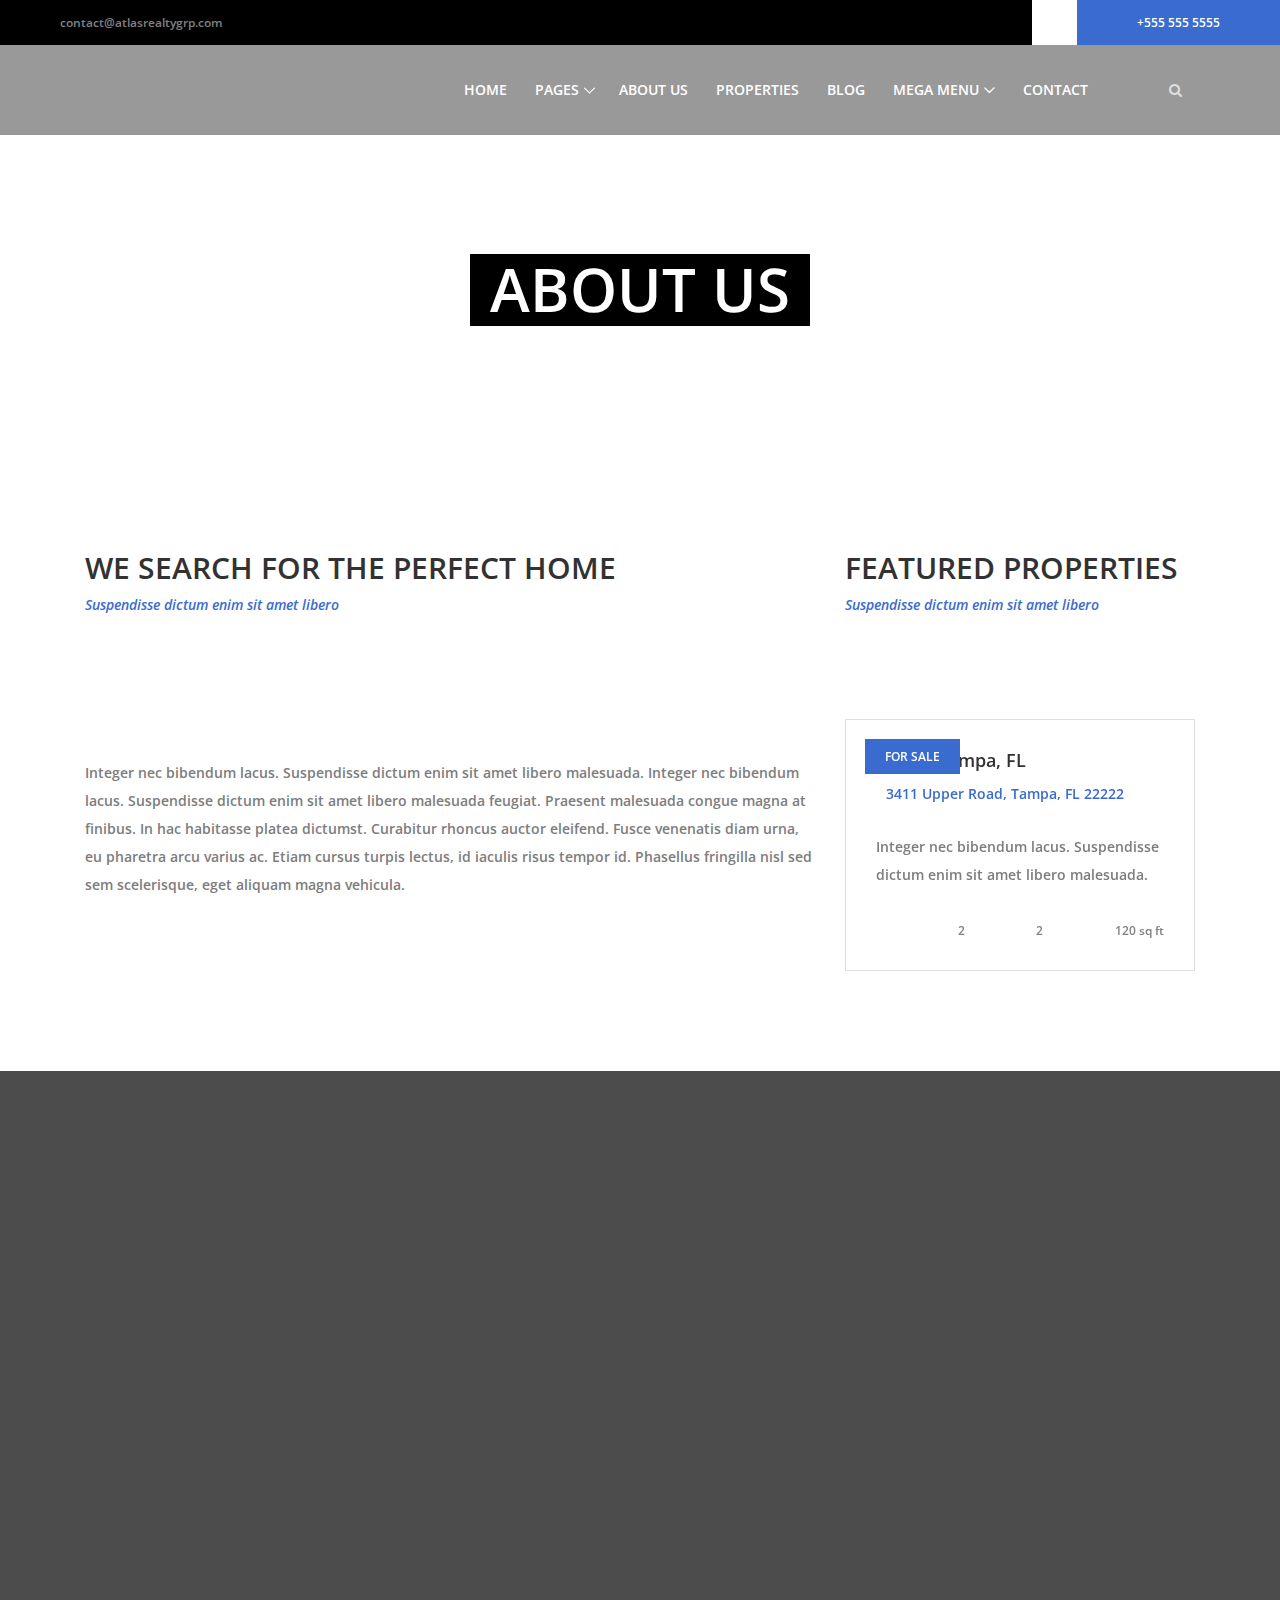
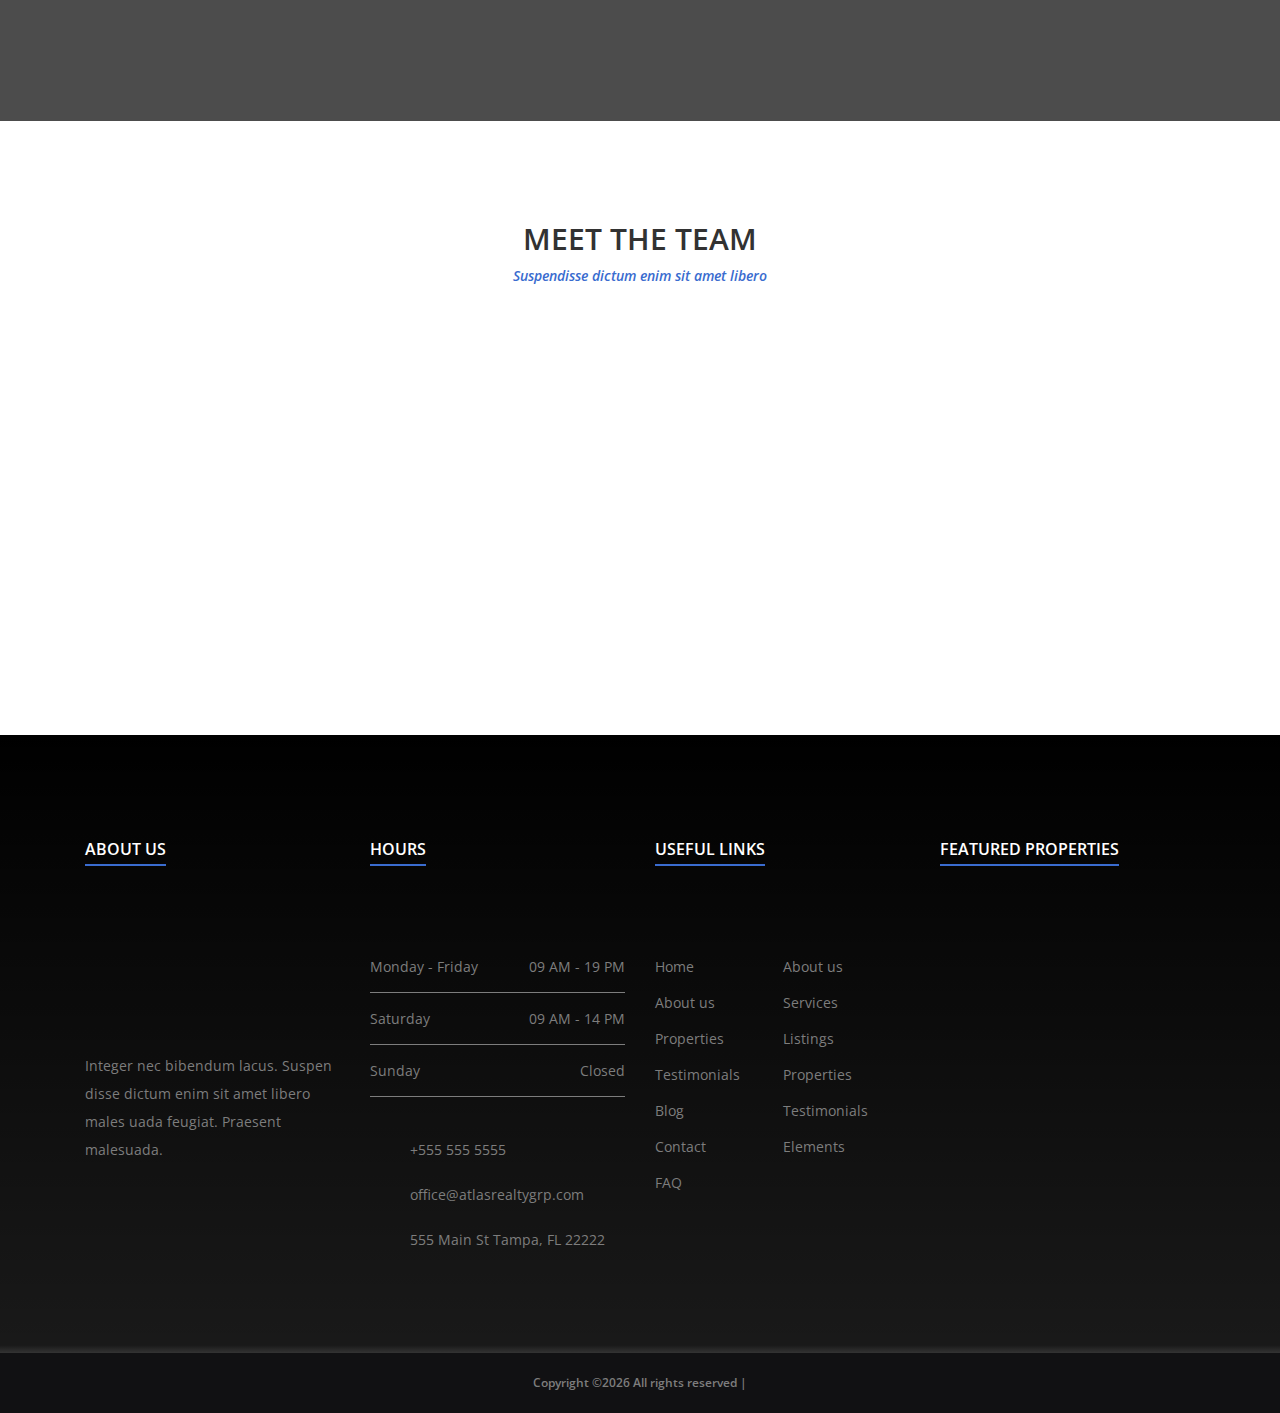
==== about-us.html @ 1c25b748 "Add files via upload" ====
<!DOCTYPE html>
<html lang="en">

<head>
    <meta charset="UTF-8">
    <meta name="description" content="">
    <meta http-equiv="X-UA-Compatible" content="IE=edge">
    <meta name="viewport" content="width=device-width, initial-scale=1, shrink-to-fit=no">
    <!-- The above 4 meta tags *must* come first in the head; any other head content must come *after* these tags -->

    <!-- Title  -->
    <title>South - Real Estate Agency Template | About Us</title>

    <!-- Favicon  -->
    <link rel="icon" href="img/core-img/favicon.ico">

    <!-- Style CSS -->
    <link rel="stylesheet" href="style.css">

</head>

<body>
    <!-- Preloader -->
    <div id="preloader">
        <div class="south-load"></div>
    </div>

    <!-- ##### Header Area Start ##### -->
    <header class="header-area">

        <!-- Top Header Area -->
        <div class="top-header-area">
            <div class="h-100 d-md-flex justify-content-between align-items-center">
                <div class="email-address">
                    <a href="mailto:contact@atlasrealtygrp.com">contact@atlasrealtygrp.com</a>
                </div>
                <div class="phone-number d-flex">
                    <div class="icon">
                        <img src="img/icons/phone-call.png" alt="">
                    </div>
                    <div class="number">
                        <a href="tel:+555 555 5555">+555 555 5555</a>
                    </div>
                </div>
            </div>
        </div>

        <!-- Main Header Area -->
        <div class="main-header-area" id="stickyHeader">
            <div class="classy-nav-container breakpoint-off">
                <!-- Classy Menu -->
                <nav class="classy-navbar justify-content-between" id="southNav">

                    <!-- Logo -->
                    <a class="nav-brand" href="index.html"><img src="img/core-img/logo.png" alt=""></a>

                    <!-- Navbar Toggler -->
                    <div class="classy-navbar-toggler">
                        <span class="navbarToggler"><span></span><span></span><span></span></span>
                    </div>

                    <!-- Menu -->
                    <div class="classy-menu">

                        <!-- close btn -->
                        <div class="classycloseIcon">
                            <div class="cross-wrap"><span class="top"></span><span class="bottom"></span></div>
                        </div>

                        <!-- Nav Start -->
                        <div class="classynav">
                            <ul>
                                <li><a href="index.html">Home</a></li>
                                <li><a href="#">Pages</a>
                                    <ul class="dropdown">
                                        <li><a href="index.html">Home</a></li>
                                        <li><a href="about-us.html">About Us</a></li>
                                        <li><a href="#">Listings</a>
                                            <ul class="dropdown">
                                                <li><a href="listings.html">Listings</a></li>
                                                <li><a href="single-listings.html">Single Listings</a></li>
                                            </ul>
                                        </li>
                                        <li><a href="#">Blog</a>
                                            <ul class="dropdown">
                                                <li><a href="blog.html">Blog</a></li>
                                                <li><a href="single-blog.html">Single Blog</a></li>
                                            </ul>
                                        </li>
                                        <li><a href="contact.html">Contact</a></li>
                                        <li><a href="elements.html">Elements</a></li>
                                    </ul>
                                </li>
                                <li><a href="about-us.html">About Us</a></li>
                                <li><a href="listings.html">Properties</a></li>
                                <li><a href="blog.html">Blog</a></li>
                                <li><a href="#">Mega Menu</a>
                                    <div class="megamenu">
                                        <ul class="single-mega cn-col-4">
                                            <li class="title">Headline 1</li>
                                            <li><a href="#">Mega Menu Item 1</a></li>
                                            <li><a href="#">Mega Menu Item 2</a></li>
                                            <li><a href="#">Mega Menu Item 3</a></li>
                                            <li><a href="#">Mega Menu Item 4</a></li>
                                            <li><a href="#">Mega Menu Item 5</a></li>
                                        </ul>
                                        <ul class="single-mega cn-col-4">
                                            <li class="title">Headline 2</li>
                                            <li><a href="#">Mega Menu Item 1</a></li>
                                            <li><a href="#">Mega Menu Item 2</a></li>
                                            <li><a href="#">Mega Menu Item 3</a></li>
                                            <li><a href="#">Mega Menu Item 4</a></li>
                                            <li><a href="#">Mega Menu Item 5</a></li>
                                        </ul>
                                        <ul class="single-mega cn-col-4">
                                            <li class="title">Headline 3</li>
                                            <li><a href="#">Mega Menu Item 1</a></li>
                                            <li><a href="#">Mega Menu Item 2</a></li>
                                            <li><a href="#">Mega Menu Item 3</a></li>
                                            <li><a href="#">Mega Menu Item 4</a></li>
                                            <li><a href="#">Mega Menu Item 5</a></li>
                                        </ul>
                                        <ul class="single-mega cn-col-4">
                                            <li class="title">Headline 4</li>
                                            <li><a href="#">Mega Menu Item 1</a></li>
                                            <li><a href="#">Mega Menu Item 2</a></li>
                                            <li><a href="#">Mega Menu Item 3</a></li>
                                            <li><a href="#">Mega Menu Item 4</a></li>
                                            <li><a href="#">Mega Menu Item 5</a></li>
                                        </ul>
                                    </div>
                                </li>
                                <li><a href="contact.html">Contact</a></li>
                            </ul>

                            <!-- Search Form -->
                            <div class="south-search-form">
                                <form action="#" method="post">
                                    <input type="search" name="search" id="search" placeholder="Search Anything ...">
                                    <button type="submit"><i class="fa fa-search" aria-hidden="true"></i></button>
                                </form>
                            </div>

                            <!-- Search Button -->
                            <a href="#" class="searchbtn"><i class="fa" aria-hidden="true"></i></a>
                        </div>
                        <!-- Nav End -->
                    </div>
                </nav>
            </div>
        </div>
    </header>
    <!-- ##### Header Area End ##### -->

    <!-- ##### Breadcumb Area Start ##### -->
    <section class="breadcumb-area bg-img" style="background-image: url(img/bg-img/hero11.jpg);">
        <div class="container h-100">
            <div class="row h-100 align-items-center">
                <div class="col-12">
                    <div class="breadcumb-content">
                        <h3 class="breadcumb-title">About us</h3>
                    </div>
                </div>
            </div>
        </div>
    </section>
    <!-- ##### Breadcumb Area End ##### -->

    <!-- ##### Advance Search Area Start ##### -->

    <!-- ##### Advance Search Area End ##### -->

    <!-- ##### About Content Wrapper Start ##### -->
    <section class="about-content-wrapper section-padding-100">
        <div class="container">
            <div class="row">
                <div class="col-12 col-lg-8">
                    <div class="section-heading text-left wow fadeInUp" data-wow-delay="250ms">
                        <h2>We search for the perfect home</h2>
                        <p>Suspendisse dictum enim sit amet libero</p>
                    </div>
                    <div class="about-content">
                        <img class="wow fadeInUp" data-wow-delay="350ms" src="img/bg-img/about.jpg" alt="">
                        <p class="wow fadeInUp" data-wow-delay="450ms">Integer nec bibendum lacus. Suspendisse dictum enim sit amet libero malesuada. Integer nec bibendum lacus. Suspendisse dictum enim sit amet libero malesuada feugiat. Praesent malesuada congue magna at finibus. In hac habitasse platea dictumst. Curabitur rhoncus auctor eleifend. Fusce venenatis diam urna, eu pharetra arcu varius ac. Etiam cursus turpis lectus, id iaculis risus tempor id. Phasellus fringilla nisl sed sem scelerisque, eget aliquam magna vehicula.</p>
                    </div>
                </div>

                <div class="col-12 col-lg-4">
                    <div class="section-heading text-left wow fadeInUp" data-wow-delay="250ms">
                        <h2>Featured Properties</h2>
                        <p>Suspendisse dictum enim sit amet libero</p>
                    </div>

                    <div class="featured-properties-slides owl-carousel wow fadeInUp" data-wow-delay="350ms">

                        <!-- Single Slide -->
                        <div class="single-featured-property"><a href="single-listings.html">
                            <!-- Property Thumbnail -->
                            <div class="property-thumb">
                                <img src="img/bg-img/feature1.jpg" alt="">

                                <div class="tag">
                                    <span>For Sale</span>
                                </div>
                                <div class="list-price">
                                    <p>$945 679</p>
                                </div>
                            </div>
                            <!-- Property Content -->
                            <div class="property-content">
                                <h5>Villa in Tampa, FL</h5>
                                <p class="location"><img src="img/icons/location.png" alt="">3411 Upper Road, Tampa, FL 22222</p>
                                <p>Integer nec bibendum lacus. Suspendisse dictum enim sit amet libero malesuada.</p>
                                <div class="property-meta-data d-flex align-items-end justify-content-between">
                                    <div class="new-tag">
                                        <img src="img/icons/new.png" alt="">
                                    </div>
                                    <div class="bathroom">
                                        <img src="img/icons/bathtub.png" alt="">
                                        <span>2</span>
                                    </div>
                                    <div class="garage">
                                        <img src="img/icons/garage.png" alt="">
                                        <span>2</span>
                                    </div>
                                    <div class="space">
                                        <img src="img/icons/space.png" alt="">
                                        <span>120 sq ft</span>
                                    </div>
                                </div>
                            </div></a>
                        </div>

                        <!-- Single Slide -->
                        <div class="single-featured-property"><a href="single-listings.html">
                            <!-- Property Thumbnail -->
                            <div class="property-thumb">
                                <img src="img/bg-img/remodeled.jpg" alt="">

                                <div class="tag">
                                    <span>For Sale</span>
                                </div>
                                <div class="list-price">
                                    <p>$945 679</p>
                                </div>
                            </div>
                            <!-- Property Content -->
                            <div class="property-content">
                                <h5>Town House in Tampa, FL</h5>
                                <p class="location"><img src="img/icons/location.png" alt="">3411 Upper Road, Tampa, FL 22222</p>
                                <p>Integer nec bibendum lacus. Suspendisse dictum enim sit amet libero malesuada.</p>
                                <div class="property-meta-data d-flex align-items-end justify-content-between">
                                    <div class="new-tag">
                                        <img src="img/icons/new.png" alt="">
                                    </div>
                                    <div class="bathroom">
                                        <img src="img/icons/bathtub.png" alt="">
                                        <span>2</span>
                                    </div>
                                    <div class="garage">
                                        <img src="img/icons/garage.png" alt="">
                                        <span>2</span>
                                    </div>
                                    <div class="space">
                                        <img src="img/icons/space.png" alt="">
                                        <span>120 sq ft</span>
                                    </div>
                                </div>
                            </div></a>
                        </div>

                        <!-- Single Slide -->
                        <div class="single-featured-property"><a href="single-listings.html">
                            <!-- Property Thumbnail -->
                            <div class="property-thumb">
                                <img src="img/bg-img/541-38.jpg" alt="">

                                <div class="tag">
                                    <span>For Sale</span>
                                </div>
                                <div class="list-price">
                                    <p>$945 679</p>
                                </div>
                            </div>
                            <!-- Property Content -->
                            <div class="property-content">
                                <h5>Villa in Tampa, FL</h5>
                                <p class="location"><img src="img/icons/location.png" alt="">3411 Upper Road, Tampa, FL 22222</p>
                                <p>Integer nec bibendum lacus. Suspendisse dictum enim sit amet libero malesuada.</p>
                                <div class="property-meta-data d-flex align-items-end justify-content-between">
                                    <div class="new-tag">
                                        <img src="img/icons/new.png" alt="">
                                    </div>
                                    <div class="bathroom">
                                        <img src="img/icons/bathtub.png" alt="">
                                        <span>2</span>
                                    </div>
                                    <div class="garage">
                                        <img src="img/icons/garage.png" alt="">
                                        <span>2</span>
                                    </div>
                                    <div class="space">
                                        <img src="img/icons/space.png" alt="">
                                        <span>120 sq ft</span>
                                    </div>
                                </div>
                            </div></a>
                        </div>

                        <!-- Single Slide -->
                        <div class="single-featured-property"><a href="single-listings.html">
                            <!-- Property Thumbnail -->
                            <div class="property-thumb">
                                <img src="img/bg-img/feature4.jpg" alt="">

                                <div class="tag">
                                    <span>For Sale</span>
                                </div>
                                <div class="list-price">
                                    <p>$945 679</p>
                                </div>
                            </div>
                            <!-- Property Content -->
                            <div class="property-content">
                                <h5>Town House in Tampa, FL</h5>
                                <p class="location"><img src="img/icons/location.png" alt="">3411 Upper Road, Tampa, FL 22222</p>
                                <p>Integer nec bibendum lacus. Suspendisse dictum enim sit amet libero malesuada.</p>
                                <div class="property-meta-data d-flex align-items-end justify-content-between">
                                    <div class="new-tag">
                                        <img src="img/icons/new.png" alt="">
                                    </div>
                                    <div class="bathroom">
                                        <img src="img/icons/bathtub.png" alt="">
                                        <span>2</span>
                                    </div>
                                    <div class="garage">
                                        <img src="img/icons/garage.png" alt="">
                                        <span>2</span>
                                    </div>
                                    <div class="space">
                                        <img src="img/icons/space.png" alt="">
                                        <span>120 sq ft</span>
                                    </div>
                                </div>
                            </div></a>
                        </div>
                    </div>
                </div>
            </div>
        </div>
    </section>
    <!-- ##### About Content Wrapper End ##### -->

    <!-- ##### Call To Action Area Start ##### -->
    <section class="call-to-action-area bg-fixed bg-overlay-black" style="background-image: url(img/bg-img/cta.jpg)">
        <div class="container h-100">
            <div class="row align-items-center h-100">
                <div class="col-12">
                    <div class="cta-content text-center">
                        <h2 class="wow fadeInUp" data-wow-delay="300ms">ARE YOU LOOKING FOR A PROPERTY?</h2>
                        <h6 class="wow fadeInUp" data-wow-delay="400ms">Suspendisse dictum enim sit amet libero malesuada feugiat.</h6>
                        <a href="listings.html" class="btn south-btn mt-50 wow fadeInUp" data-wow-delay="500ms">Search</a>
                    </div>
                </div>
            </div>
        </div>
    </section>
    <!-- ##### Call To Action Area End ##### -->

    <!-- ##### Meet The Team Area Start ##### -->
    <section class="meet-the-team-area section-padding-100-0">
        <div class="container">
            <div class="row">
                <div class="col-12">
                    <div class="section-heading">
                        <h2>Meet The Team</h2>
                        <p>Suspendisse dictum enim sit amet libero</p>
                    </div>
                </div>
            </div>

            <div class="row justify-content-center">
                <!-- Single Team Member -->
                <div class="col-12 col-sm-6 col-lg-4">
                    <div class="single-team-member mb-100 wow fadeInUp" data-wow-delay="250ms">
                        <!-- Team Member Thumb -->
                        <div class="team-member-thumb">
                            <img src="img/bg-img/team1.jpg" alt="">
                        </div>
                        <!-- Team Member Info -->
                        <div class="team-member-info">
                            <div class="section-heading">
                                <img src="img/icons/prize.png" alt="">
                                <h2>Buzz Killington</h2>
                                <p>Agent</p>
                            </div>
                            <div class="address">
                                <h6><img src="img/icons/phone-call.png" alt=""> +555 555 5555</h6>
                                <h6><img src="img/icons/envelope.png" alt=""> office@atlasrealtygrp.com</h6>
                            </div>
                        </div>
                    </div>
                </div>
                <!-- Single Team Member -->
                <div class="col-12 col-sm-6 col-lg-4">
                    <div class="single-team-member mb-100 wow fadeInUp" data-wow-delay="500ms">
                        <!-- Team Member Thumb -->
                        <div class="team-member-thumb">
                            <img src="img/bg-img/team2.jpg" alt="">
                        </div>
                        <!-- Team Member Info -->
                        <div class="team-member-info">
                            <div class="section-heading">
                                <img src="img/icons/prize.png" alt="">
                                <h2>Cunty Cunterson</h2>
                                <p>Agent</p>
                            </div>
                            <div class="address">
                                <h6><img src="img/icons/phone-call.png" alt=""> +555 555 5555</h6>
                                <h6><img src="img/icons/envelope.png" alt=""> office@atlasrealtygrp.com</h6>
                            </div>
                        </div>
                    </div>
                </div>
                <!-- Single Team Member -->
                <div class="col-12 col-sm-6 col-lg-4">
                    <div class="single-team-member mb-100 wow fadeInUp" data-wow-delay="750ms">
                        <!-- Team Member Thumb -->
                        <div class="team-member-thumb">
                            <img src="img/bg-img/team3.jpg" alt="">
                        </div>
                        <!-- Team Member Info -->
                        <div class="team-member-info">
                            <div class="section-heading">
                                <img src="img/icons/prize.png" alt="">
                                <h2>Goon Squad</h2>
                                <p>Agent</p>
                            </div>
                            <div class="address">
                                <h6><img src="img/icons/phone-call.png" alt=""> +555 555 5555</h6>
                                <h6><img src="img/icons/envelope.png" alt=""> office@atlasrealtygrp.com</h6>
                            </div>
                        </div>
                    </div>
                </div>
            </div>
        </div>
    </section>
    <!-- ##### Meet The Team Area End ##### -->

    <!-- ##### Footer Area Start ##### -->
    <footer class="footer-area section-padding-100-0 bg-img gradient-background-overlay" style="background-image: url(img/bg-img/cta.jpg);">
        <!-- Main Footer Area -->
        <div class="main-footer-area">
            <div class="container">
                <div class="row">

                    <!-- Single Footer Widget -->
                    <div class="col-12 col-sm-6 col-xl-3">
                        <div class="footer-widget-area mb-100">
                            <!-- Widget Title -->
                            <div class="widget-title">
                                <h6>About Us</h6>
                            </div>

                            <img src="img/bg-img/footer.jpg" alt="">
                            <div class="footer-logo my-4">
                                <img src="img/core-img/logo.png" alt="">
                            </div>
                            <p>Integer nec bibendum lacus. Suspen disse dictum enim sit amet libero males uada feugiat. Praesent malesuada.</p>
                        </div>
                    </div>

                    <!-- Single Footer Widget -->
                    <div class="col-12 col-sm-6 col-xl-3">
                        <div class="footer-widget-area mb-100">
                            <!-- Widget Title -->
                            <div class="widget-title">
                                <h6>Hours</h6>
                            </div>
                            <!-- Office Hours -->
                            <div class="weekly-office-hours">
                                <ul>
                                    <li class="d-flex align-items-center justify-content-between"><span>Monday - Friday</span> <span>09 AM - 19 PM</span></li>
                                    <li class="d-flex align-items-center justify-content-between"><span>Saturday</span> <span>09 AM - 14 PM</span></li>
                                    <li class="d-flex align-items-center justify-content-between"><span>Sunday</span> <span>Closed</span></li>
                                </ul>
                            </div>
                            <!-- Address -->
                            <div class="address">
                                <h6><img src="img/icons/phone-call.png" alt=""> +555 555 5555</h6>
                                <h6><img src="img/icons/envelope.png" alt=""> office@atlasrealtygrp.com</h6>
                                <h6><img src="img/icons/location.png" alt=""> 555 Main St Tampa, FL 22222</h6>
                            </div>
                        </div>
                    </div>

                    <!-- Single Footer Widget -->
                    <div class="col-12 col-sm-6 col-xl-3">
                        <div class="footer-widget-area mb-100">
                            <!-- Widget Title -->
                            <div class="widget-title">
                                <h6>Useful Links</h6>
                            </div>
                            <!-- Nav -->
                            <ul class="useful-links-nav d-flex align-items-center">
                                <li><a href="#">Home</a></li>
                                <li><a href="#">About us</a></li>
                                <li><a href="#">About us</a></li>
                                <li><a href="#">Services</a></li>
                                <li><a href="#">Properties</a></li>
                                <li><a href="#">Listings</a></li>
                                <li><a href="#">Testimonials</a></li>
                                <li><a href="#">Properties</a></li>
                                <li><a href="#">Blog</a></li>
                                <li><a href="#">Testimonials</a></li>
                                <li><a href="#">Contact</a></li>
                                <li><a href="#">Elements</a></li>
                                <li><a href="#">FAQ</a></li>
                            </ul>
                        </div>
                    </div>

                    <!-- Single Footer Widget -->
                    <div class="col-12 col-sm-6 col-xl-3">
                        <div class="footer-widget-area mb-100">
                            <!-- Widget Title -->
                            <div class="widget-title">
                                <h6>Featured Properties</h6>
                            </div>
                            <!-- Featured Properties Slides -->
                            <div class="featured-properties-slides owl-carousel">
                                <!-- Single Slide -->
                                <div class="single-featured-properties-slide">
                                    <a href="#"><img src="img/bg-img/fea-product.jpg" alt=""></a>
                                </div>
                                <!-- Single Slide -->
                                <div class="single-featured-properties-slide">
                                    <a href="#"><img src="img/bg-img/fea-product.jpg" alt=""></a>
                                </div>
                                <!-- Single Slide -->
                                <div class="single-featured-properties-slide">
                                    <a href="#"><img src="img/bg-img/fea-product.jpg" alt=""></a>
                                </div>
                            </div>
                        </div>
                    </div>

                </div>
            </div>
        </div>

        <!-- Copywrite Text -->
        <div class="copywrite-text d-flex align-items-center justify-content-center">
            <p><!--  -->
Copyright &copy;<script>document.write(new Date().getFullYear());</script> All rights reserved | </a>
<!--  -->
        </div>
    </footer>
    <!-- ##### Footer Area End ##### -->

    <!-- jQuery (Necessary for All JavaScript Plugins) -->
    <script src="js/jquery/jquery-2.2.4.min.js"></script>
    <!-- Popper js -->
    <script src="js/popper.min.js"></script>
    <!-- Bootstrap js -->
    <script src="js/bootstrap.min.js"></script>
    <!-- Plugins js -->
    <script src="js/plugins.js"></script>
    <script src="js/classy-nav.min.js"></script>
    <script src="js/jquery-ui.min.js"></script>
    <!-- Active js -->
    <script src="js/active.js"></script>

</body>

</html>
---- style.css ----
/* [ -- Master Stylesheet -- ] */
/* ##################################################

:: Template Name: South - Real Estate Agency Template
:: Author:
:: Author URL: https://.com
:: Version: 1.0
:: Created: 15 April 2018
:: Last Updated: 25 April 2018

################################################## */
/* ##### Index of Stylesheet #####

:: 1.0 Import Fonts
:: 2.0 Import All CSS
:: 3.0 Base CSS
:: 4.0 Preloader Area CSS
:: 5.0 Scroll Up Area CSS
:: 6.0 Section Heading Area CSS
:: 7.0 South Button CSS
:: 8.0 Header Area CSS
:: 9.0 Welcome Area CSS
:: 10.0 Advanced Search Area
:: 11.0 Single Property Area CSS
:: 12.0 Testimonials Area CSS
:: 13.0 Editor Area CSS
:: 14.0 Call to Action CSS
:: 15.0 Footer Area CSS
:: 16.0 Breadcumb Area CSS
:: 17.0 About Us Area CSS
:: 18.0 Team Member Area CSS
:: 19.0 Listings Area CSS
:: 20.0 Blog Area CSS
:: 21.0 Contact Area CSS
:: 22.0 Shortcode Area CSS

##### Index of Stylesheet ##### /*

/* :: 1.0 Import Fonts */
@import url("https://fonts.googleapis.com/css?family=Open+Sans:300,400,600,700");
/* :: 2.0 Import All CSS */
@import url(css/bootstrap.min.css);
@import url(css/animate.css);
@import url(css/owl.carousel.css);
@import url(css/classy-nav.min.css);
@import url(css/magnific-popup.css);
@import url(css/font-awesome.min.css);
@import url(css/themify-icons.css);
@import url(css/nice-select.css);
@import url(css/jquery-ui.min.css);
/* :: 3.0 Base CSS */
* {
  margin: 0;
  padding: 0; }

body {
  font-family: "Open Sans", sans-serif; }

h1,
h2,
h3,
h4,
h5,
h6 {
  color: #323232;
  font-weight: 600; }

p {
  color: #7d7d7d;
  font-size: 14px;
  line-height: 2;
  font-weight: 600; }

a {
  -webkit-transition-duration: 500ms;
  transition-duration: 500ms;
  text-decoration: none;
  outline: none;
  font-size: 14px;
  font-weight: 600; }
  a:hover, a:focus {
    -webkit-transition-duration: 500ms;
    transition-duration: 500ms;
    text-decoration: none;
    outline: none;
    font-size: 14px;
    font-weight: 600; }

ul,
ol {
  margin: 0; }
  ul li,
  ol li {
    list-style: none; }

img {
  height: auto;
  max-width: 100%; }

.mt-15 {
  margin-top: 15px; }

.mt-30 {
  margin-top: 30px; }

.mt-50 {
  margin-top: 50px; }

.mt-70 {
  margin-top: 70px; }

.mt-100 {
  margin-top: 100px; }

.mb-15 {
  margin-bottom: 15px; }

.mb-30 {
  margin-bottom: 30px; }

.mb-50 {
  margin-bottom: 50px; }

.ml-15 {
  margin-left: 15px; }

.ml-30 {
  margin-left: 30px; }

.mr-15 {
  margin-right: 15px; }

.mr-30 {
  margin-right: 30px; }

.mb-70 {
  margin-bottom: 70px; }

.mb-100 {
  margin-bottom: 100px; }

.bg-img {
  background-position: center center;
  background-size: cover;
  background-repeat: no-repeat; }

.bg-transparent {
  background-color: transparent; }

.bg-transparent-dark {
  background-color: rgba(0, 0, 0, 0.5) !important; }

.bg-transparent-light {
  background-color: rgba(255, 255, 255, 0.5) !important; }

.font-bold {
  font-weight: 700; }

.font-light {
  font-weight: 300; }

.height-500 {
  height: 500px !important; }

.height-600 {
  height: 600px !important; }

.height-700 {
  height: 700px !important; }

.height-800 {
  height: 800px !important; }

.section-padding-100 {
  padding: 100px 0; }

.section-padding-50 {
  padding: 50px 0; }

.section-padding-50-0 {
  padding: 50px 0 0 0; }

.section-padding-100-70 {
  padding: 100px 0 70px; }

.section-padding-100-50 {
  padding: 100px 0 50px; }

.section-padding-100-0 {
  padding: 100px 0 0; }

.section-padding-0-100 {
  padding: 0 0 100px; }

.section-padding-100-20 {
  padding: 100px 0 20px 0; }

.bg-fixed {
  background-position: center center;
  background-attachment: fixed;
  background-size: cover; }

.bg-overlay {
  position: relative;
  z-index: 1; }
  .bg-overlay::after {
    position: absolute;
    z-index: -1;
    top: 0;
    left: 0;
    width: 100%;
    height: 100%;
    background-color: #3a6ccf;
    opacity: 0.7;
    content: ''; }

.bg-overlay-black {
  position: relative;
  z-index: 1; }
  .bg-overlay-black::after {
    position: absolute;
    z-index: -1;
    top: 0;
    left: 0;
    width: 100%;
    height: 100%;
    background-color: #000000;
    opacity: 0.7;
    content: ''; }

.bg-overlay-white {
  position: relative;
  z-index: -1; }
  .bg-overlay-white::after {
    position: absolute;
    z-index: -2;
    top: 0;
    left: 0;
    width: 100%;
    height: 100%;
    background-color: rgba(230, 241, 255, 0.5);
    content: ''; }

.gradient-background-overlay:before {
  content: "";
  position: absolute;
  height: 100%;
  width: 100%;
  z-index: -1;
  top: 0;
  left: 0;
  background: rgba(0, 0, 0, 0.9);
  background: -webkit-linear-gradient(top, black 0%, rgba(0, 0, 0, 0.9) 90%, rgba(0, 0, 0, 0) 100%);
  background: linear-gradient(to bottom, black 0%, rgba(0, 0, 0, 0.9) 90%, rgba(0, 0, 0, 0) 100%); }

.bg-gray {
  background-color: #f5f7f9; }

.row-reverse {
  -webkit-box-orient: horizontal;
  -webkit-box-direction: reverse;
  -ms-flex-direction: row-reverse;
  flex-direction: row-reverse; }

.align-items-stretch {
  -webkit-box-align: stretch;
  -ms-flex-align: stretch;
  -ms-grid-row-align: stretch;
  align-items: stretch; }

.gradient-background-overlay {
  position: relative;
  z-index: 3; }

/* :: 4.0 Preloader Area CSS */
#preloader {
  overflow: hidden;
  height: 100%;
  left: 0;
  position: fixed;
  top: 0;
  width: 100%;
  z-index: 100000;
  background-color: #ffffff; }

.south-load {
  -webkit-animation: 1500ms linear 0s normal none infinite running south-load;
  animation: 1500ms linear 0s normal none infinite running south-load;
  background: transparent;
  border-color: #ffffff;
  border-top-color: #3a6ccf;
  border-left-color: #3a6ccf;
  border-right-color: #3a6ccf;
  border-radius: 50%;
  border-style: solid;
  border-width: 2px;
  height: 50px;
  left: calc(50% - 25px);
  position: relative;
  top: calc(50% - 25px);
  width: 50px;
  z-index: 9; }

@-webkit-keyframes south-load {
  0% {
    -webkit-transform: rotate(0deg);
    transform: rotate(0deg); }
  100% {
    -webkit-transform: rotate(360deg);
    transform: rotate(360deg); } }
@keyframes south-load {
  0% {
    -webkit-transform: rotate(0deg);
    transform: rotate(0deg); }
  100% {
    -webkit-transform: rotate(360deg);
    transform: rotate(360deg); } }
/* :: 5.0 Scroll Up Area CSS */
#scrollUp {
  background-color: #3a6ccf;
  border-radius: 50%;
  bottom: 40px;
  right: 40px;
  box-shadow: 0 0 5px 0 rgba(255, 255, 255, 0.1);
  color: #ffffff;
  font-size: 24px;
  height: 50px;
  text-align: center;
  width: 50px;
  line-height: 46px;
  -webkit-transition-duration: 500ms;
  transition-duration: 500ms; }
  #scrollUp:hover {
    background-color: #000000; }
  @media only screen and (min-width: 768px) and (max-width: 991px) {
    #scrollUp {
      bottom: 30px;
      right: 30px;
      height: 50px;
      width: 50px;
      line-height: 46px; } }
  @media only screen and (max-width: 767px) {
    #scrollUp {
      bottom: 30px;
      right: 30px;
      height: 50px;
      width: 50px;
      line-height: 46px; } }

/* :: 6.0 Section Heading Area CSS */
.section-heading {
  position: relative;
  z-index: 1;
  text-align: center;
  margin-bottom: 100px; }
  .section-heading img {
    margin-bottom: 10px; }
  .section-heading h2 {
    font-size: 30px;
    text-transform: uppercase;
    margin-bottom: 5px; }
    @media only screen and (min-width: 992px) and (max-width: 1199px) {
      .section-heading h2 {
        font-size: 24px; } }
    @media only screen and (max-width: 767px) {
      .section-heading h2 {
        font-size: 24px; } }
  .section-heading p {
    color: #3a6ccf;
    font-size: 14px;
    margin-bottom: 0;
    font-style: italic; }

/* :: 7.0 South Button CSS */
.south-btn {
  position: relative;
  z-index: 1;
  min-width: 170px;
  height: 50px;
  color: #ffffff;
  font-size: 14px;
  font-weight: 600;
  background-color: #3a6ccf;
  border-radius: 0;
  line-height: 50px;
  padding: 0 30px;
  text-transform: uppercase; }
  .south-btn.active, .south-btn:hover, .south-btn:focus {
    color: #ffffff;
    background-color: #000000; }
  .south-btn.btn-2 {
    border: 2px solid #3a6ccf;
    background-color: transparent;
    color: #3a6ccf;
    line-height: 46px; }
    .south-btn.btn-2:hover, .south-btn.btn-2:focus {
      color: #ffffff;
      background-color: #3a6ccf; }
  .south-btn.btn-3 {
    border: 2px solid #000000;
    background-color: transparent;
    color: #000000;
    line-height: 46px; }
    .south-btn.btn-3:hover, .south-btn.btn-3:focus {
      color: #ffffff;
      background-color: #000000; }

/* :: 8.0 Header Area CSS */
.dark .classynav ul li .dropdown,
.dark.classy-nav-container,
.dark .classynav ul li .megamenu,
.dark.breakpoint-on .classynav > ul > li > a,
.dark.breakpoint-on .classy-navbar .classy-menu {
  background-color: #000000; }

.header-area {
  position: absolute;
  z-index: 10000;
  width: 100%;
  height: auto;
  -webkit-transition-duration: 500ms;
  transition-duration: 500ms; }

.top-header-area {
  position: relative;
  z-index: 1;
  height: 45px;
  background-color: #000000; }
  @media only screen and (max-width: 767px) {
    .top-header-area {
      height: auto; } }
  .top-header-area .email-address {
    padding-left: 60px;
    line-height: 1; }
    @media only screen and (max-width: 767px) {
      .top-header-area .email-address {
        padding: 15px 30px; } }
    .top-header-area .email-address a {
      color: #808080;
      font-size: 12px;
      position: relative;
      z-index: 1;
      top: -2px; }
      .top-header-area .email-address a:hover, .top-header-area .email-address a:focus {
        color: #ffffff; }
  .top-header-area .phone-number {
    line-height: 1;
    background-color: #3a6ccf;
    height: 45px;
    margin-bottom: 0; }
    .top-header-area .phone-number .icon {
      background-color: #ffffff;
      width: 45px;
      height: 45px;
      text-align: center; }
      .top-header-area .phone-number .icon img {
        padding: 16px 0;
        max-width: 15px; }
    .top-header-area .phone-number .number a {
      padding: 0 60px;
      color: #ffffff;
      line-height: 45px;
      font-size: 12px; }

.main-header-area {
  width: 100%;
  height: 90px;
  position: relative;
  z-index: 1;
  background-color: rgba(0, 0, 0, 0.4);
  -webkit-transition-duration: 500ms;
  transition-duration: 500ms; }
  @media only screen and (min-width: 768px) and (max-width: 991px) {
    .main-header-area {
      height: 70px; } }
  @media only screen and (max-width: 767px) {
    .main-header-area {
      height: 70px; } }
  .main-header-area .classy-nav-container {
    background-color: transparent; }
  .main-header-area .classy-navbar {
    height: 90px;
    padding: .5em 60px; }
    @media only screen and (min-width: 768px) and (max-width: 991px) {
      .main-header-area .classy-navbar {
        height: 70px; } }
    @media only screen and (max-width: 767px) {
      .main-header-area .classy-navbar {
        height: 70px;
        padding: 0.5em 30px; } }
  .main-header-area .classynav ul li a {
    color: #ffffff;
    text-transform: uppercase;
    font-weight: 600; }
  .main-header-area .nav-brand {
    line-height: 1; }
    @media only screen and (min-width: 992px) and (max-width: 1199px) {
      .main-header-area .nav-brand {
        margin-right: 0; } }
  .main-header-area .classynav ul {
    -webkit-transition-duration: 500ms;
    transition-duration: 500ms; }
  .main-header-area .searchbtn {
    margin-left: 30px;
    height: 90px;
    line-height: 90px;
    background-color: transparent;
    width: 90px;
    text-align: center; }
    @media only screen and (min-width: 992px) and (max-width: 1199px) {
      .main-header-area .searchbtn {
        margin-left: 15px;
        width: 50px; } }
    @media only screen and (min-width: 768px) and (max-width: 991px) {
      .main-header-area .searchbtn {
        margin-left: 0;
        height: 50px;
        width: 100%;
        margin-top: 15px;
        line-height: 50px;
        background-color: #3a6ccf; } }
    @media only screen and (max-width: 767px) {
      .main-header-area .searchbtn {
        margin-left: 0;
        height: 50px;
        width: 100%;
        margin-top: 15px;
        line-height: 50px;
        background-color: #3a6ccf; } }
    .main-header-area .searchbtn:hover {
      background-color: #3a6ccf; }
  .main-header-area .south-search-form {
    position: relative;
    z-index: 1;
    display: none;
    -webkit-transition-duration: 500ms;
    transition-duration: 500ms; }
    .main-header-area .south-search-form input {
      width: 650px;
      height: 50px;
      background-color: transparent;
      border: 1px solid rgba(255, 255, 255, 0.2);
      color: #ffffff;
      border-radius: 100px;
      padding: 0 30px;
      font-size: 14px; }
      @media only screen and (min-width: 992px) and (max-width: 1199px) {
        .main-header-area .south-search-form input {
          width: 550px; } }
      @media only screen and (min-width: 768px) and (max-width: 991px) {
        .main-header-area .south-search-form input {
          width: calc(100% - 30px);
          margin: 0 15px; } }
      @media only screen and (max-width: 767px) {
        .main-header-area .south-search-form input {
          width: calc(100% - 30px);
          margin: 0 15px; } }
    .main-header-area .south-search-form button {
      position: absolute;
      top: 0;
      right: 15px;
      height: 50px;
      background-color: transparent;
      color: rgba(255, 255, 255, 0.5);
      border: none;
      cursor: pointer;
      width: 50px;
      outline: none;
      -webkit-transition-duration: 500ms;
      transition-duration: 500ms; }
      .main-header-area .south-search-form button:hover {
        color: #ffffff; }

.search-close .searchbtn {
  background-color: #3a6ccf; }
.search-close .classynav ul {
  display: none; }
.search-close .south-search-form {
  display: block; }

.is-sticky .main-header-area {
  width: 100%;
  z-index: 10000 !important;
  height: 90px;
  box-shadow: 0 10px 10px 0 rgba(0, 0, 0, 0.2);
  background-color: #3a6ccf; }
  @media only screen and (min-width: 768px) and (max-width: 991px) {
    .is-sticky .main-header-area {
      height: 70px; } }
  @media only screen and (max-width: 767px) {
    .is-sticky .main-header-area {
      height: 70px; } }

/* :: 9.0 Welcome Area CSS */
.single-hero-slide {
  position: relative;
  z-index: 1;
  width: 100%;
  height: 800px; }
  @media only screen and (min-width: 992px) and (max-width: 1199px) {
    .single-hero-slide {
      height: 700px; } }
  @media only screen and (min-width: 768px) and (max-width: 991px) {
    .single-hero-slide {
      height: 650px; } }
  @media only screen and (max-width: 767px) {
    .single-hero-slide {
      height: 550px; } }

.hero-slides-content {
  text-align: center; }
  .hero-slides-content h2 {
    color: #ffffff;
    font-size: 60px;
    margin-bottom: 0;
    padding: 10px 15px;
    text-transform: uppercase;
    background-color: #000000;
    line-height: 1;
    display: inline-block; }
    @media only screen and (min-width: 768px) and (max-width: 991px) {
      .hero-slides-content h2 {
        font-size: 40px; } }
    @media only screen and (max-width: 767px) {
      .hero-slides-content h2 {
        font-size: 16px; } }
    @media only screen and (min-width: 480px) and (max-width: 767px) {
      .hero-slides-content h2 {
        font-size: 24px; } }

.hero-area .owl-prev,
.hero-area .owl-next {
  width: 38px;
  height: 38px;
  position: absolute;
  top: 50%;
  line-height: 36px;
  text-align: center;
  color: #ffffff;
  left: 70px;
  margin-top: -19px;
  opacity: 0;
  -webkit-transition-duration: 500ms;
  transition-duration: 500ms;
  background-color: #3a6ccf;
  font-size: 16px; }
  @media only screen and (max-width: 767px) {
    .hero-area .owl-prev,
    .hero-area .owl-next {
      left: 30px; } }
  .hero-area .owl-prev:hover,
  .hero-area .owl-next:hover {
    background-color: #000000; }
.hero-area .owl-next {
  left: auto;
  right: 70px; }
  @media only screen and (max-width: 767px) {
    .hero-area .owl-next {
      left: auto;
      right: 30px; } }
.hero-area:hover .owl-prev, .hero-area:hover .owl-next {
  opacity: 1; }
.hero-area .owl-dots {
  width: 1110px;
  position: absolute;
  bottom: 15px;
  left: 50%;
  -webkit-transform: translateX(-50%);
  transform: translateX(-50%); }
  @media only screen and (min-width: 992px) and (max-width: 1199px) {
    .hero-area .owl-dots {
      width: calc(100% - 6%);
      left: 5%;
      -webkit-transform: translateX(0%);
      transform: translateX(0%); } }
  @media only screen and (min-width: 768px) and (max-width: 991px) {
    .hero-area .owl-dots {
      width: calc(100% - 6%);
      left: 5%;
      -webkit-transform: translateX(0%);
      transform: translateX(0%); } }
  @media only screen and (max-width: 767px) {
    .hero-area .owl-dots {
      width: calc(100% - 30px);
      left: 20px;
      -webkit-transform: translateX(0%);
      transform: translateX(0%); } }
.hero-area .owl-dot {
  display: block;
  width: 20px;
  height: 20px;
  background-color: #3a6ccf;
  font-size: 12px;
  color: #ffffff;
  text-align: center;
  margin-bottom: 5px; }
  .hero-area .owl-dot.active {
    background-color: #000000; }

/* :: 10.0 Advanced Search Area */
.form-control {
  background-color: transparent;
  width: 100%;
  height: 38px;
  border-radius: 0;
  font-size: 14px;
  color: #000000;
  margin-bottom: 30px;
  font-weight: 500;
  padding: 0 15px;
  border: 1px solid #e1dddd; }
  .form-control:hover, .form-control:focus {
    background-color: transparent;
    box-shadow: none;
    border: 1px solid #e1dddd; }

.nice-select {
  line-height: 34px; }
  .nice-select .list {
    left: 0 !important;
    right: 0 !important;
    border-radius: 0; }

.south-search-area {
  position: relative;
  z-index: 1; }
  .south-search-area .advanced-search-form {
    position: relative;
    z-index: 1;
    padding: 30px 50px;
    border: 1px solid #e1dddd;
    box-shadow: 0 5px 30px rgba(0, 0, 0, 0.15); }
    @media only screen and (max-width: 767px) {
      .south-search-area .advanced-search-form {
        padding: 30px 20px; } }
    .south-search-area .advanced-search-form .search-title {
      position: absolute;
      width: 260px;
      height: 45px;
      background-color: #3a6ccf;
      top: -46px;
      left: 50%;
      -webkit-transform: translateX(-50%);
      transform: translateX(-50%);
      padding: 0 40px;
      text-align: center; }
      @media only screen and (max-width: 767px) {
        .south-search-area .advanced-search-form .search-title {
          width: 210px;
          padding: 0 15px; } }
      .south-search-area .advanced-search-form .search-title p {
        margin-bottom: 0;
        color: #ffffff;
        text-transform: uppercase;
        line-height: 45px;
        font-weight: 600; }
    .south-search-area .advanced-search-form .slider-range {
      flex: 0 0 50%;
      min-width: 50%;
      margin-bottom: 30px; }
      @media only screen and (max-width: 767px) {
        .south-search-area .advanced-search-form .slider-range {
          margin-bottom: 50px; } }
      .south-search-area .advanced-search-form .slider-range:first-child {
        padding-right: 15px; }
      .south-search-area .advanced-search-form .slider-range:last-child {
        padding-left: 15px; }
    .south-search-area .advanced-search-form .ui-widget.ui-widget-content {
      border: none;
      height: 4px; }
    .south-search-area .advanced-search-form .ui-widget-content {
      background: #3a6ccf; }
    .south-search-area .advanced-search-form .ui-slider-horizontal {
      height: 4px;
      background: #3a6ccf; }
    .south-search-area .advanced-search-form .ui-corner-all,
    .south-search-area .advanced-search-form .ui-corner-bottom,
    .south-search-area .advanced-search-form .ui-corner-right,
    .south-search-area .advanced-search-form .ui-corner-br {
      border-bottom-right-radius: 0; }
    .south-search-area .advanced-search-form .ui-corner-all,
    .south-search-area .advanced-search-form .ui-corner-bottom,
    .south-search-area .advanced-search-form .ui-corner-left,
    .south-search-area .advanced-search-form .ui-corner-bl {
      border-bottom-left-radius: 0; }
    .south-search-area .advanced-search-form .ui-corner-all,
    .south-search-area .advanced-search-form .ui-corner-top,
    .south-search-area .advanced-search-form .ui-corner-right,
    .south-search-area .advanced-search-form .ui-corner-tr {
      border-top-right-radius: 0; }
    .south-search-area .advanced-search-form .ui-corner-all,
    .south-search-area .advanced-search-form .ui-corner-top,
    .south-search-area .advanced-search-form .ui-corner-left,
    .south-search-area .advanced-search-form .ui-corner-tl {
      border-top-left-radius: 0; }
    .south-search-area .advanced-search-form .ui-state-default,
    .south-search-area .advanced-search-form .ui-widget-content .ui-state-default,
    .south-search-area .advanced-search-form .ui-widget-header .ui-state-default,
    .south-search-area .advanced-search-form .ui-button,
    .south-search-area .advanced-search-form html .ui-button.ui-state-disabled:hover,
    .south-search-area .advanced-search-form html .ui-button.ui-state-disabled:active {
      border: none;
      background: #3a6ccf;
      margin-top: -3px; }
    .south-search-area .advanced-search-form .range {
      font-size: 12px;
      margin-top: 15px;
      font-weight: 600; }
      @media only screen and (max-width: 767px) {
        .south-search-area .advanced-search-form .range {
          font-size: 10px; } }
    .south-search-area .advanced-search-form .more-filter a {
      text-transform: uppercase;
      font-size: 12px;
      color: #323232; }
      .south-search-area .advanced-search-form .more-filter a:hover {
        color: #3a6ccf; }
    .south-search-area .advanced-search-form .search-form-second-steps {
      display: none; }

/* :: 11.0 Single Property Area CSS */
.single-featured-property {
  position: relative;
  z-index: 1;
  -webkit-transition-duration: 500ms;
  transition-duration: 500ms;
  overflow: hidden; }
  .single-featured-property .property-thumb {
    position: relative;
    z-index: 1; }
    .single-featured-property .property-thumb .tag span {
      height: 35px;
      padding: 0 20px;
      background-color: #3a6ccf;
      color: #ffffff;
      text-transform: uppercase;
      font-size: 12px;
      font-weight: 600;
      display: inline-block;
      line-height: 35px;
      position: absolute;
      top: 20px;
      left: 20px;
      z-index: 10;
      -webkit-transition-duration: 500ms;
      transition-duration: 500ms; }
    .single-featured-property .property-thumb .list-price p {
      background-color: #ffffff;
      padding: 10px 20px;
      color: #3a6ccf;
      font-size: 24px;
      font-weight: 600;
      display: inline-block;
      position: absolute;
      bottom: 20px;
      left: 20px;
      z-index: 10;
      margin-bottom: 0;
      line-height: 1;
      -webkit-transition-duration: 500ms;
      transition-duration: 500ms; }
  .single-featured-property .property-content {
    padding: 30px;
    border: 1px solid #e1dddd; }
    .single-featured-property .property-content h5 {
      font-size: 18px; }
    .single-featured-property .property-content p {
      margin-bottom: 30px; }
    .single-featured-property .property-content .location {
      color: #3a6ccf;
      margin-bottom: 25px;
      font-size: 14px;
      font-weight: 600; }
      .single-featured-property .property-content .location img {
        margin-right: 10px;
        display: inline-block !important;
        width: auto !important; }
    .single-featured-property .property-content .property-meta-data span {
      font-size: 12px;
      font-weight: 600;
      margin-left: 5px;
      color: #838383; }
    .single-featured-property .property-content .property-meta-data img {
      margin-right: 10px;
      display: inline-block !important;
      width: auto !important; }
      @media only screen and (max-width: 767px) {
        .single-featured-property .property-content .property-meta-data img {
          margin-right: 0; } }
  .single-featured-property:hover, .single-featured-property:focus {
    box-shadow: 0 0 50px rgba(0, 0, 0, 0.1); }
    .single-featured-property:hover .tag span, .single-featured-property:focus .tag span {
      background-color: #000000;
      color: #ffffff; }
    .single-featured-property:hover .list-price p, .single-featured-property:focus .list-price p {
      background-color: #3a6ccf;
      color: #ffffff; }

/* :: 12.0 Testimonials Area CSS */
.testimonials-slides {
  position: relative;
  z-index: 1; }
  .testimonials-slides .single-testimonial-slide {
    position: relative;
    z-index: 1;
    -webkit-transform: scale(0.8);
    transform: scale(0.8); }
    .testimonials-slides .single-testimonial-slide h5 {
      margin-bottom: 60px;
      color: #7d7d7d; }
    .testimonials-slides .single-testimonial-slide .testimonial-author-info {
      margin-top: 50px; }
      .testimonials-slides .single-testimonial-slide .testimonial-author-info img {
        width: 50px;
        height: 50px;
        border-radius: 50%;
        margin: 0 auto 20px; }
      .testimonials-slides .single-testimonial-slide .testimonial-author-info p {
        margin-bottom: 0;
        color: #323232; }
        .testimonials-slides .single-testimonial-slide .testimonial-author-info p span {
          color: #3a6ccf; }
  .testimonials-slides .center .single-testimonial-slide {
    -webkit-transform: scale(1);
    transform: scale(1); }
    .testimonials-slides .center .single-testimonial-slide h5 {
      color: #000000; }
  .testimonials-slides .owl-prev,
  .testimonials-slides .owl-next {
    width: 38px;
    height: 38px;
    position: absolute;
    top: 50%;
    line-height: 40px;
    text-align: center;
    color: #ffffff;
    left: -19px;
    margin-top: -19px;
    -webkit-transition-duration: 500ms;
    transition-duration: 500ms;
    background-color: #dadada;
    font-size: 12px; }
    .testimonials-slides .owl-prev:hover,
    .testimonials-slides .owl-next:hover {
      background-color: #3a6ccf; }
    @media only screen and (max-width: 767px) {
      .testimonials-slides .owl-prev,
      .testimonials-slides .owl-next {
        left: 0; } }
  .testimonials-slides .owl-next {
    left: auto;
    right: -19px; }
    @media only screen and (max-width: 767px) {
      .testimonials-slides .owl-next {
        left: auto;
        right: 0; } }

/* :: 13.0 Editor Area CSS */
.south-editor-area {
  background-color: #f1f6f8;
  position: relative;
  z-index: 1; }
  @media only screen and (min-width: 768px) and (max-width: 991px) {
    .south-editor-area {
      -ms-flex-wrap: wrap;
      flex-wrap: wrap; } }
  @media only screen and (max-width: 767px) {
    .south-editor-area {
      -ms-flex-wrap: wrap;
      flex-wrap: wrap; } }
  .south-editor-area .editor-content-area,
  .south-editor-area .editor-thumbnail {
    -webkit-box-flex: 0;
    -ms-flex: 0 0 50%;
    flex: 0 0 50%;
    min-width: 50%; }
    @media only screen and (min-width: 768px) and (max-width: 991px) {
      .south-editor-area .editor-content-area,
      .south-editor-area .editor-thumbnail {
        -webkit-box-flex: 0;
        -ms-flex: 0 0 100%;
        flex: 0 0 100%;
        min-width: 100%; } }
    @media only screen and (max-width: 767px) {
      .south-editor-area .editor-content-area,
      .south-editor-area .editor-thumbnail {
        -webkit-box-flex: 0;
        -ms-flex: 0 0 100%;
        flex: 0 0 100%;
        min-width: 100%; } }
  .south-editor-area .editor-content-area {
    position: relative;
    z-index: 1;
    padding: 100px 5%; }
    .south-editor-area .editor-content-area .section-heading {
      text-align: left;
      margin-bottom: 50px; }
    .south-editor-area .editor-content-area .address {
      margin-top: 30px; }
      .south-editor-area .editor-content-area .address h6 {
        margin-bottom: 15px;
        font-size: 14px; }
        .south-editor-area .editor-content-area .address h6:last-of-type {
          margin-bottom: 0; }
        .south-editor-area .editor-content-area .address h6 img {
          margin-right: 10px; }

/* :: 14.0 Call to Action CSS */
.call-to-action-area {
  position: relative;
  z-index: 1;
  width: 100%;
  height: 650px; }
  @media only screen and (min-width: 768px) and (max-width: 991px) {
    .call-to-action-area {
      height: 500px; } }
  @media only screen and (max-width: 767px) {
    .call-to-action-area {
      height: 500px; } }
  .call-to-action-area .cta-content h2 {
    color: #ffffff;
    font-size: 48px;
    margin-bottom: 20px;
    text-transform: uppercase; }
    @media only screen and (min-width: 992px) and (max-width: 1199px) {
      .call-to-action-area .cta-content h2 {
        font-size: 40px; } }
    @media only screen and (min-width: 768px) and (max-width: 991px) {
      .call-to-action-area .cta-content h2 {
        font-size: 30px; } }
    @media only screen and (max-width: 767px) {
      .call-to-action-area .cta-content h2 {
        font-size: 24px; } }
  .call-to-action-area .cta-content h6 {
    font-size: 30px;
    font-style: italic;
    color: #ffffff; }
    @media only screen and (min-width: 992px) and (max-width: 1199px) {
      .call-to-action-area .cta-content h6 {
        font-size: 24px; } }
    @media only screen and (min-width: 768px) and (max-width: 991px) {
      .call-to-action-area .cta-content h6 {
        font-size: 18px; } }
    @media only screen and (max-width: 767px) {
      .call-to-action-area .cta-content h6 {
        font-size: 16px; } }

/* :: 15.0 Footer Area CSS */
.footer-area {
  position: relative;
  z-index: 1;
  overflow-x: hidden; }
  .footer-area .copywrite-text {
    width: 100%;
    height: 60px;
    background-color: #111113;
    padding: 0 15px; }
    .footer-area .copywrite-text p {
      margin-bottom: 0;
      font-size: 12px;
      color: #7d7d7d; }
      .footer-area .copywrite-text p a {
        font-size: 12px;
        color: #7d7d7d; }

.footer-widget-area .widget-title {
  margin-bottom: 90px; }
  .footer-widget-area .widget-title h6 {
    font-size: 16px;
    color: #ffffff;
    margin-bottom: 0;
    text-transform: uppercase;
    border-bottom: 2px solid;
    border-color: #3a6ccf;
    line-height: 1.8;
    display: inline-block; }
.footer-widget-area p {
  color: #7d7d7d;
  margin-bottom: 0;
  font-weight: 400; }
.footer-widget-area .weekly-office-hours ul li {
  padding: 15px 0;
  display: block;
  border-bottom: 1px solid #7d7d7d; }
  .footer-widget-area .weekly-office-hours ul li span {
    color: #7d7d7d;
    font-size: 14px;
    font-weight: 400; }
  .footer-widget-area .weekly-office-hours ul li:first-of-type {
    padding-top: 0; }
.footer-widget-area .address {
  margin-top: 40px; }
  .footer-widget-area .address h6 {
    position: relative;
    z-index: 1;
    color: #7d7d7d;
    margin-bottom: 20px;
    display: block;
    font-size: 14px;
    font-weight: 400;
    padding-left: 40px;
    line-height: 1.8; }
    .footer-widget-area .address h6 img {
      position: absolute;
      top: 4px;
      z-index: 10;
      left: 0; }
.footer-widget-area .useful-links-nav {
  -ms-flex-wrap: wrap;
  flex-wrap: wrap; }
  .footer-widget-area .useful-links-nav li {
    -webkit-box-flex: 0;
    -ms-flex: 0 0 50%;
    flex: 0 0 50%;
    min-width: 50%; }
    .footer-widget-area .useful-links-nav li a {
      padding: 15px 0;
      display: block;
      color: #7d7d7d;
      font-weight: 400; }
      .footer-widget-area .useful-links-nav li a:first-child, .footer-widget-area .useful-links-nav li a:nth-child(2) {
        padding-top: 0; }
      .footer-widget-area .useful-links-nav li a:hover, .footer-widget-area .useful-links-nav li a:focus {
        color: #3a6ccf; }
.footer-widget-area .featured-properties-slides {
  position: relative;
  z-index: 1; }
  .footer-widget-area .featured-properties-slides .owl-prev,
  .footer-widget-area .featured-properties-slides .owl-next {
    width: 38px;
    height: 38px;
    position: absolute;
    top: 50%;
    line-height: 40px;
    text-align: center;
    color: #ffffff;
    left: -19px;
    opacity: 0;
    visibility: hidden;
    margin-top: -19px;
    -webkit-transition-duration: 500ms;
    transition-duration: 500ms;
    background-color: #3a6ccf;
    font-size: 13px;
    box-shadow: 0 0 5px rgba(255, 255, 255, 0.15); }
    .footer-widget-area .featured-properties-slides .owl-prev:hover,
    .footer-widget-area .featured-properties-slides .owl-next:hover {
      background-color: #000000; }
  .footer-widget-area .featured-properties-slides .owl-next {
    left: auto;
    right: -19px; }
  .footer-widget-area .featured-properties-slides:hover .owl-prev, .footer-widget-area .featured-properties-slides:hover .owl-next {
    opacity: 1;
    visibility: visible; }

/* :: 16.0 Breadcumb Area CSS */
.breadcumb-area {
  width: 100%;
  height: 450px;
  position: relative;
  z-index: 1;
  padding-top: 130px;
  text-align: center; }
  .breadcumb-area .breadcumb-title {
    font-size: 60px;
    margin-bottom: 0;
    background-color: #000000;
    padding: 5px 20px 7px;
    line-height: 1;
    color: #ffffff;
    display: inline-block;
    text-transform: uppercase; }
    @media only screen and (min-width: 992px) and (max-width: 1199px) {
      .breadcumb-area .breadcumb-title {
        font-size: 48px; } }
    @media only screen and (min-width: 768px) and (max-width: 991px) {
      .breadcumb-area .breadcumb-title {
        font-size: 36px; } }
    @media only screen and (max-width: 767px) {
      .breadcumb-area .breadcumb-title {
        font-size: 30px; } }

/* :: 17.0 About Us Area CSS */
.about-content-wrapper {
  position: relative;
  z-index: 1;
  overflow-x: hidden; }
  @media only screen and (min-width: 768px) and (max-width: 991px) {
    .about-content-wrapper .about-content {
      margin-bottom: 100px; } }
  @media only screen and (max-width: 767px) {
    .about-content-wrapper .about-content {
      margin-bottom: 100px; } }
  .about-content-wrapper .about-content img {
    margin-bottom: 40px; }
  .about-content-wrapper .featured-properties-slides {
    position: relative;
    z-index: 1; }
    .about-content-wrapper .featured-properties-slides .owl-prev,
    .about-content-wrapper .featured-properties-slides .owl-next {
      width: 38px;
      height: 38px;
      position: absolute;
      top: 50%;
      line-height: 40px;
      text-align: center;
      color: #ffffff;
      left: -19px;
      opacity: 0;
      visibility: hidden;
      margin-top: -19px;
      -webkit-transition-duration: 500ms;
      transition-duration: 500ms;
      background-color: #3a6ccf;
      font-size: 13px;
      box-shadow: 0 0 5px rgba(255, 255, 255, 0.15); }
      .about-content-wrapper .featured-properties-slides .owl-prev:hover,
      .about-content-wrapper .featured-properties-slides .owl-next:hover {
        background-color: #000000; }
    .about-content-wrapper .featured-properties-slides .owl-next {
      left: auto;
      right: -19px; }
    .about-content-wrapper .featured-properties-slides:hover .owl-prev, .about-content-wrapper .featured-properties-slides:hover .owl-next {
      opacity: 1;
      visibility: visible; }

/* :: 18.0 Team Member Area CSS */
.single-team-member {
  position: relative;
  z-index: 1; }
  .single-team-member .team-member-thumb {
    margin-bottom: 40px; }
    .single-team-member .team-member-thumb img {
      width: 100%; }
  .single-team-member .team-member-info {
    text-align: center; }
    .single-team-member .team-member-info .section-heading {
      margin-bottom: 40px; }
    .single-team-member .team-member-info .address h6 {
      margin-bottom: 15px;
      font-size: 14px; }
      .single-team-member .team-member-info .address h6:last-of-type {
        margin-bottom: 0; }
      .single-team-member .team-member-info .address h6 img {
        margin-right: 10px; }

/* :: 19.0 Listings Area CSS */
.listings-content-wrapper {
  overflow-x: hidden; }

.listings-top-meta {
  position: relative;
  z-index: 100; }
  .listings-top-meta .nice-select {
    float: right;
    height: 34px;
    line-height: 34px;
    position: relative;
    z-index: 100; }
    .listings-top-meta .nice-select .list {
      position: absolute;
      z-index: 500; }
    .listings-top-meta .nice-select .option {
      min-height: 34px;
      line-height: 34px; }
  .listings-top-meta span {
    color: #323232;
    text-transform: uppercase;
    font-weight: 600;
    font-size: 14px; }
    @media only screen and (max-width: 767px) {
      .listings-top-meta span {
        font-size: 11px; } }
  .listings-top-meta .grid_view a {
    color: #323232;
    line-height: 1;
    font-size: 18px; }
    .listings-top-meta .grid_view a.active {
      color: #3a6ccf; }
  .listings-top-meta .list_view a {
    color: #323232;
    line-height: 1;
    font-size: 18px; }
    .listings-top-meta .list_view a.active {
      color: #3a6ccf; }

.single-listings-sliders {
  position: relative;
  z-index: 1; }
  .single-listings-sliders .owl-prev,
  .single-listings-sliders .owl-next {
    width: 38px;
    height: 38px;
    position: absolute;
    top: 50%;
    line-height: 40px;
    text-align: center;
    color: #ffffff;
    left: -19px;
    opacity: 0;
    visibility: hidden;
    margin-top: -19px;
    -webkit-transition-duration: 500ms;
    transition-duration: 500ms;
    background-color: #3a6ccf;
    font-size: 13px;
    box-shadow: 0 0 5px rgba(255, 255, 255, 0.15); }
    .single-listings-sliders .owl-prev:hover,
    .single-listings-sliders .owl-next:hover {
      background-color: #000000; }
  .single-listings-sliders .owl-next {
    left: auto;
    right: -19px; }
  .single-listings-sliders:hover .owl-prev, .single-listings-sliders:hover .owl-next {
    opacity: 1;
    visibility: visible; }

.listings-content {
  margin-top: 70px; }
  .listings-content .list-price p {
    margin-bottom: 0;
    font-size: 24px;
    font-weight: 600;
    color: #3a6ccf; }
  .listings-content h5 {
    font-size: 30px;
    margin-bottom: 10px; }
    @media only screen and (max-width: 767px) {
      .listings-content h5 {
        font-size: 20px; } }
  .listings-content .location {
    margin-bottom: 40px; }
    .listings-content .location img {
      margin-right: 15px; }
  .listings-content p {
    margin-bottom: 40px; }
  .listings-content .property-meta-data div {
    margin-right: 15px; }
  .listings-content .property-meta-data span {
    font-size: 12px;
    font-weight: 600;
    margin-left: 5px;
    color: #838383; }
  .listings-content .property-meta-data img {
    margin-right: 10px;
    display: inline-block !important;
    width: auto !important; }
    @media only screen and (max-width: 767px) {
      .listings-content .property-meta-data img {
        margin-right: 0; } }
  .listings-content .listings-core-features {
    padding: 70px 0;
    -ms-flex-wrap: wrap;
    flex-wrap: wrap; }
    .listings-content .listings-core-features li {
      -webkit-box-flex: 0;
      -ms-flex: 0 0 33.3333333%;
      flex: 0 0 33.3333333%;
      min-width: 33.3333333%;
      color: #323232;
      font-size: 15px;
      margin-bottom: 25px; }
      @media only screen and (max-width: 767px) {
        .listings-content .listings-core-features li {
          -webkit-box-flex: 0;
          -ms-flex: 0 0 100%;
          flex: 0 0 100%;
          min-width: 100%; } }
      .listings-content .listings-core-features li i {
        width: 27px;
        height: 27px;
        background-color: #3a6ccf;
        color: #ffffff;
        border-radius: 50%;
        text-align: center;
        line-height: 27px;
        font-size: 12px;
        margin-right: 10px; }
  .listings-content .listings-btn-groups a:first-child {
    margin-bottom: 15px; }
  .listings-content .listings-btn-groups .south-btn {
    min-width: 285px;
    width: 285px;
    display: block; }

.contact-realtor-wrapper {
  background-color: #f5f5f5;
  margin-top: 80px;
  position: relative;
  z-index: 1; }
  .contact-realtor-wrapper .realtor-info > img {
    width: 100%; }
  .contact-realtor-wrapper .realtor---info {
    padding: 40px 45px; }
    @media only screen and (min-width: 992px) and (max-width: 1199px) {
      .contact-realtor-wrapper .realtor---info {
        padding: 40px 30px; } }
    @media only screen and (max-width: 767px) {
      .contact-realtor-wrapper .realtor---info {
        padding: 40px 30px; } }
    .contact-realtor-wrapper .realtor---info h2 {
      font-size: 24px;
      text-transform: uppercase; }
    .contact-realtor-wrapper .realtor---info p {
      font-style: italic;
      color: #3a6ccf; }
    .contact-realtor-wrapper .realtor---info h6 {
      font-size: 14px; }
      .contact-realtor-wrapper .realtor---info h6 img {
        margin-right: 15px; }
  .contact-realtor-wrapper .realtor--contact-form {
    padding: 0 45px 40px; }
    @media only screen and (min-width: 992px) and (max-width: 1199px) {
      .contact-realtor-wrapper .realtor--contact-form {
        padding: 0 30px 40px; } }
    @media only screen and (max-width: 767px) {
      .contact-realtor-wrapper .realtor--contact-form {
        padding: 0 30px 40px; } }
    .contact-realtor-wrapper .realtor--contact-form .form-group {
      margin-bottom: 15px; }
    .contact-realtor-wrapper .realtor--contact-form .form-control {
      border: 1px solid #e1dddd;
      height: 45px;
      background-color: #ffffff;
      border-radius: 0;
      font-style: italic;
      font-size: 12px;
      margin-bottom: 15px; }
    .contact-realtor-wrapper .realtor--contact-form textarea.form-control {
      height: 100px;
      padding: 15px; }

.listings-maps {
  position: relative;
  z-index: 1; }
  .listings-maps #googleMap {
    width: 100%;
    height: 540px; }

/* :: 20.0 Blog Area CSS */
.single-blog-area {
  position: relative;
  z-index: 1; }
  .single-blog-area .blog-post-thumbnail {
    position: relative;
    z-index: 1; }
  .single-blog-area .post-content {
    position: relative;
    z-index: 1;
    padding: 50px 0; }
    .single-blog-area .post-content .post-date a {
      font-size: 14px;
      color: #3a6ccf;
      margin-bottom: 10px;
      display: block; }
    .single-blog-area .post-content .headline {
      font-size: 30px;
      color: #323232;
      display: block; }
    .single-blog-area .post-content .post-meta {
      position: relative;
      margin-bottom: 30px; }
      .single-blog-area .post-content .post-meta p {
        color: #aaa8a8;
        font-size: 12px; }
        .single-blog-area .post-content .post-meta p a {
          font-size: 12px;
          color: #aaa8a8;
          display: inline-block; }
    .single-blog-area .post-content p {
      margin-bottom: 50px; }

.search-widget-area form {
  position: relative;
  z-index: 1; }
.search-widget-area input[type=search] {
  width: 100%;
  height: 43px;
  border: 1px solid #e1dddd;
  font-size: 12px;
  font-style: italic;
  padding: 0 30px; }
.search-widget-area button[type=submit] {
  width: 50px;
  height: 43px;
  background-color: transparent;
  border: none;
  font-size: 14px;
  color: #7e7e7e;
  position: absolute;
  top: 0;
  right: 0;
  cursor: pointer; }

.south-catagories-card h5 {
  margin-bottom: 30px;
  font-size: 16px; }
.south-catagories-card ul li a {
  display: block;
  padding: 8px 0;
  color: #7d7d7d;
  font-size: 14px;
  font-weight: 400; }
  .south-catagories-card ul li a:hover, .south-catagories-card ul li a:focus {
    color: #3a6ccf; }

.south-blog-area {
  position: relative;
  z-index: 1;
  overflow-x: hidden; }

.blog-sidebar-area .featured-properties-slides {
  position: relative;
  z-index: 1; }
  .blog-sidebar-area .featured-properties-slides .owl-prev,
  .blog-sidebar-area .featured-properties-slides .owl-next {
    width: 38px;
    height: 38px;
    position: absolute;
    top: 50%;
    line-height: 40px;
    text-align: center;
    color: #ffffff;
    left: -19px;
    opacity: 0;
    visibility: hidden;
    margin-top: -19px;
    -webkit-transition-duration: 500ms;
    transition-duration: 500ms;
    background-color: #3a6ccf;
    font-size: 13px;
    box-shadow: 0 0 5px rgba(255, 255, 255, 0.15); }
    .blog-sidebar-area .featured-properties-slides .owl-prev:hover,
    .blog-sidebar-area .featured-properties-slides .owl-next:hover {
      background-color: #000000; }
  .blog-sidebar-area .featured-properties-slides .owl-next {
    left: auto;
    right: -19px; }
  .blog-sidebar-area .featured-properties-slides:hover .owl-prev, .blog-sidebar-area .featured-properties-slides:hover .owl-next {
    opacity: 1;
    visibility: visible; }

.pagination .page-item:first-child .page-link {
  margin-left: 0;
  border-top-left-radius: 0;
  border-bottom-left-radius: 0; }
.pagination .page-item:last-child .page-link {
  border-top-right-radius: 0;
  border-bottom-right-radius: 0; }
.pagination .page-item.active .page-link {
  color: #ffffff;
  background-color: #323232; }
.pagination .page-link {
  padding: 0;
  margin-left: 3px;
  line-height: 20px;
  color: #323232;
  border: none;
  width: 20px;
  height: 20px;
  background-color: #3a6ccf;
  font-size: 12px;
  color: #ffffff;
  text-align: center;
  margin-bottom: 5px; }
  .pagination .page-link.active {
    background-color: #000000; }
  .pagination .page-link:focus, .pagination .page-link:hover {
    color: #ffffff;
    background-color: #000000; }

.comments-area h5 {
  margin-bottom: 50px; }

.single_comment_area {
  margin-bottom: 50px; }
  .single_comment_area .comment-wrapper .comment-author {
    -webkit-box-flex: 0;
    -ms-flex: 0 0 60px;
    flex: 0 0 60px;
    min-width: 60px;
    border-radius: 50%;
    margin-right: 30px; }
    .single_comment_area .comment-wrapper .comment-author img {
      border-radius: 50%; }
    @media only screen and (max-width: 767px) {
      .single_comment_area .comment-wrapper .comment-author {
        margin-right: 10px; } }
  .single_comment_area .comment-wrapper .comment-content .comment-meta a {
    display: inline-block;
    color: #323232;
    font-size: 12px;
    margin-bottom: 15px;
    text-transform: uppercase; }
    .single_comment_area .comment-wrapper .comment-content .comment-meta a:hover {
      color: #3a6ccf; }
  .single_comment_area .comment-wrapper .comment-content p {
    font-size: 13px;
    margin-bottom: 0; }
  .single_comment_area .children {
    margin-top: 50px;
    padding-left: 90px; }
    @media only screen and (max-width: 767px) {
      .single_comment_area .children {
        padding-left: 30px; } }

.leave-comment-area .comment-form h5,
.leave-comment-area .contact-form h5,
.south-contact-area .comment-form h5,
.south-contact-area .contact-form h5 {
  margin-bottom: 50px; }
.leave-comment-area .comment-form .form-group,
.leave-comment-area .contact-form .form-group,
.south-contact-area .comment-form .form-group,
.south-contact-area .contact-form .form-group {
  margin-bottom: 10px; }
.leave-comment-area .comment-form .form-control,
.leave-comment-area .contact-form .form-control,
.south-contact-area .comment-form .form-control,
.south-contact-area .contact-form .form-control {
  width: 100%;
  height: 43px;
  background-color: transparent;
  padding: 15px;
  border: 1px solid #e1dddd;
  font-size: 12px;
  font-style: italic;
  margin-bottom: 0 !important; }
.leave-comment-area .comment-form textarea.form-control,
.leave-comment-area .contact-form textarea.form-control,
.south-contact-area .comment-form textarea.form-control,
.south-contact-area .contact-form textarea.form-control {
  height: 200px !important; }
.leave-comment-area .comment-form button[type=submit],
.leave-comment-area .contact-form button[type=submit],
.south-contact-area .comment-form button[type=submit],
.south-contact-area .contact-form button[type=submit] {
  margin-top: 40px; }
@media only screen and (min-width: 768px) and (max-width: 991px) {
  .leave-comment-area .comment-form,
  .leave-comment-area .contact-form,
  .south-contact-area .comment-form,
  .south-contact-area .contact-form {
    margin-bottom: 100px; } }
@media only screen and (max-width: 767px) {
  .leave-comment-area .comment-form,
  .leave-comment-area .contact-form,
  .south-contact-area .comment-form,
  .south-contact-area .contact-form {
    margin-bottom: 100px; } }

/* :: 21.0 Contact Area CSS */
.contact-heading {
  margin-bottom: 90px; }
  .contact-heading h6 {
    border-bottom: 2px solid #3a6ccf;
    display: inline-block;
    padding: 5px 0;
    text-transform: uppercase; }

.content-sidebar .weekly-office-hours ul li {
  padding: 15px 0;
  display: block;
  border-bottom: 1px solid #f8f7f7; }
  .content-sidebar .weekly-office-hours ul li span {
    color: #7d7d7d;
    font-size: 14px;
    font-weight: 400; }
  .content-sidebar .weekly-office-hours ul li:first-of-type {
    padding-top: 0; }
.content-sidebar .address {
  margin-top: 40px; }
  .content-sidebar .address h6 {
    position: relative;
    z-index: 1;
    color: #7d7d7d;
    margin-bottom: 20px;
    display: block;
    font-size: 14px;
    padding-left: 40px;
    line-height: 1.8; }
    .content-sidebar .address h6 img {
      position: absolute;
      top: 4px;
      z-index: 10;
      left: 0; }

.googleMap {
  width: 100%;
  height: 540px; }

/* :: 22.0 Shortcode Area CSS */
.elements-title h2 {
  text-transform: uppercase;
  font-size: 30px;
  margin-bottom: 100px; }

/* Accordians */
.single-accordion.panel {
  background-color: #ffffff;
  border: 0 solid transparent;
  border-radius: 4px;
  box-shadow: 0 0 0 transparent;
  margin-bottom: 15px; }
.single-accordion:last-of-type {
  margin-bottom: 0; }
.single-accordion h6 {
  margin-bottom: 0;
  text-transform: uppercase; }
  .single-accordion h6 a {
    background-color: #3a6ccf;
    border-radius: 0;
    color: #ffffff;
    display: block;
    margin: 0;
    padding: 15px 60px 15px 15px;
    position: relative;
    font-size: 14px;
    text-transform: capitalize;
    font-weight: 500;
    border: 2px solid transparent; }
    .single-accordion h6 a span {
      font-size: 10px;
      position: absolute;
      right: 20px;
      text-align: center;
      top: 18px; }
      .single-accordion h6 a span.accor-open {
        opacity: 0;
        -ms-filter: "progid:DXImageTransform.Microsoft.Alpha(Opacity=0)";
        filter: alpha(opacity=0); }
    .single-accordion h6 a.collapsed {
      border: 2px solid #3a6ccf;
      background-color: transparent;
      color: #000000; }
      .single-accordion h6 a.collapsed span.accor-close {
        opacity: 0;
        -ms-filter: "progid:DXImageTransform.Microsoft.Alpha(Opacity=0)";
        filter: alpha(opacity=0); }
      .single-accordion h6 a.collapsed span.accor-open {
        opacity: 1;
        -ms-filter: "progid:DXImageTransform.Microsoft.Alpha(Opacity=100)";
        filter: alpha(opacity=100); }
.single-accordion .accordion-content {
  border-top: 0 solid transparent;
  box-shadow: none; }
  .single-accordion .accordion-content p {
    padding: 20px 15px 5px;
    margin-bottom: 0; }

/* Tabs CSS*/
.south-tabs-content {
  position: relative;
  z-index: 1; }
  .south-tabs-content .nav-tabs {
    border-bottom: none;
    margin-bottom: 50px; }
    .south-tabs-content .nav-tabs .nav-link {
      border: 2px solid #3a6ccf;
      padding: 0 30px;
      height: 45px;
      line-height: 41px;
      color: #000000;
      margin: 0 2px;
      border-radius: 0; }
      @media only screen and (min-width: 992px) and (max-width: 1199px) {
        .south-tabs-content .nav-tabs .nav-link {
          padding: 0 10px; } }
      .south-tabs-content .nav-tabs .nav-link.active {
        background-color: #3a6ccf;
        color: #ffffff; }
  .south-tabs-content .tab-content h6 {
    font-size: 18px; }

/* Loaders CSS */
.single-pie-bar {
  position: relative;
  z-index: 1; }
  .single-pie-bar h5 {
    font-size: 14px;
    margin-top: 15px;
    margin-bottom: 0; }

/* Cool Facts CSS */
.single-cool-fact-area h2 {
  font-size: 60px;
  margin: 15px 0;
  color: #3a6ccf; }
.single-cool-fact-area h6 {
  margin-bottom: 0;
  color: #7d7d7d; }

/*# sourceMappingURL=style.css.map */
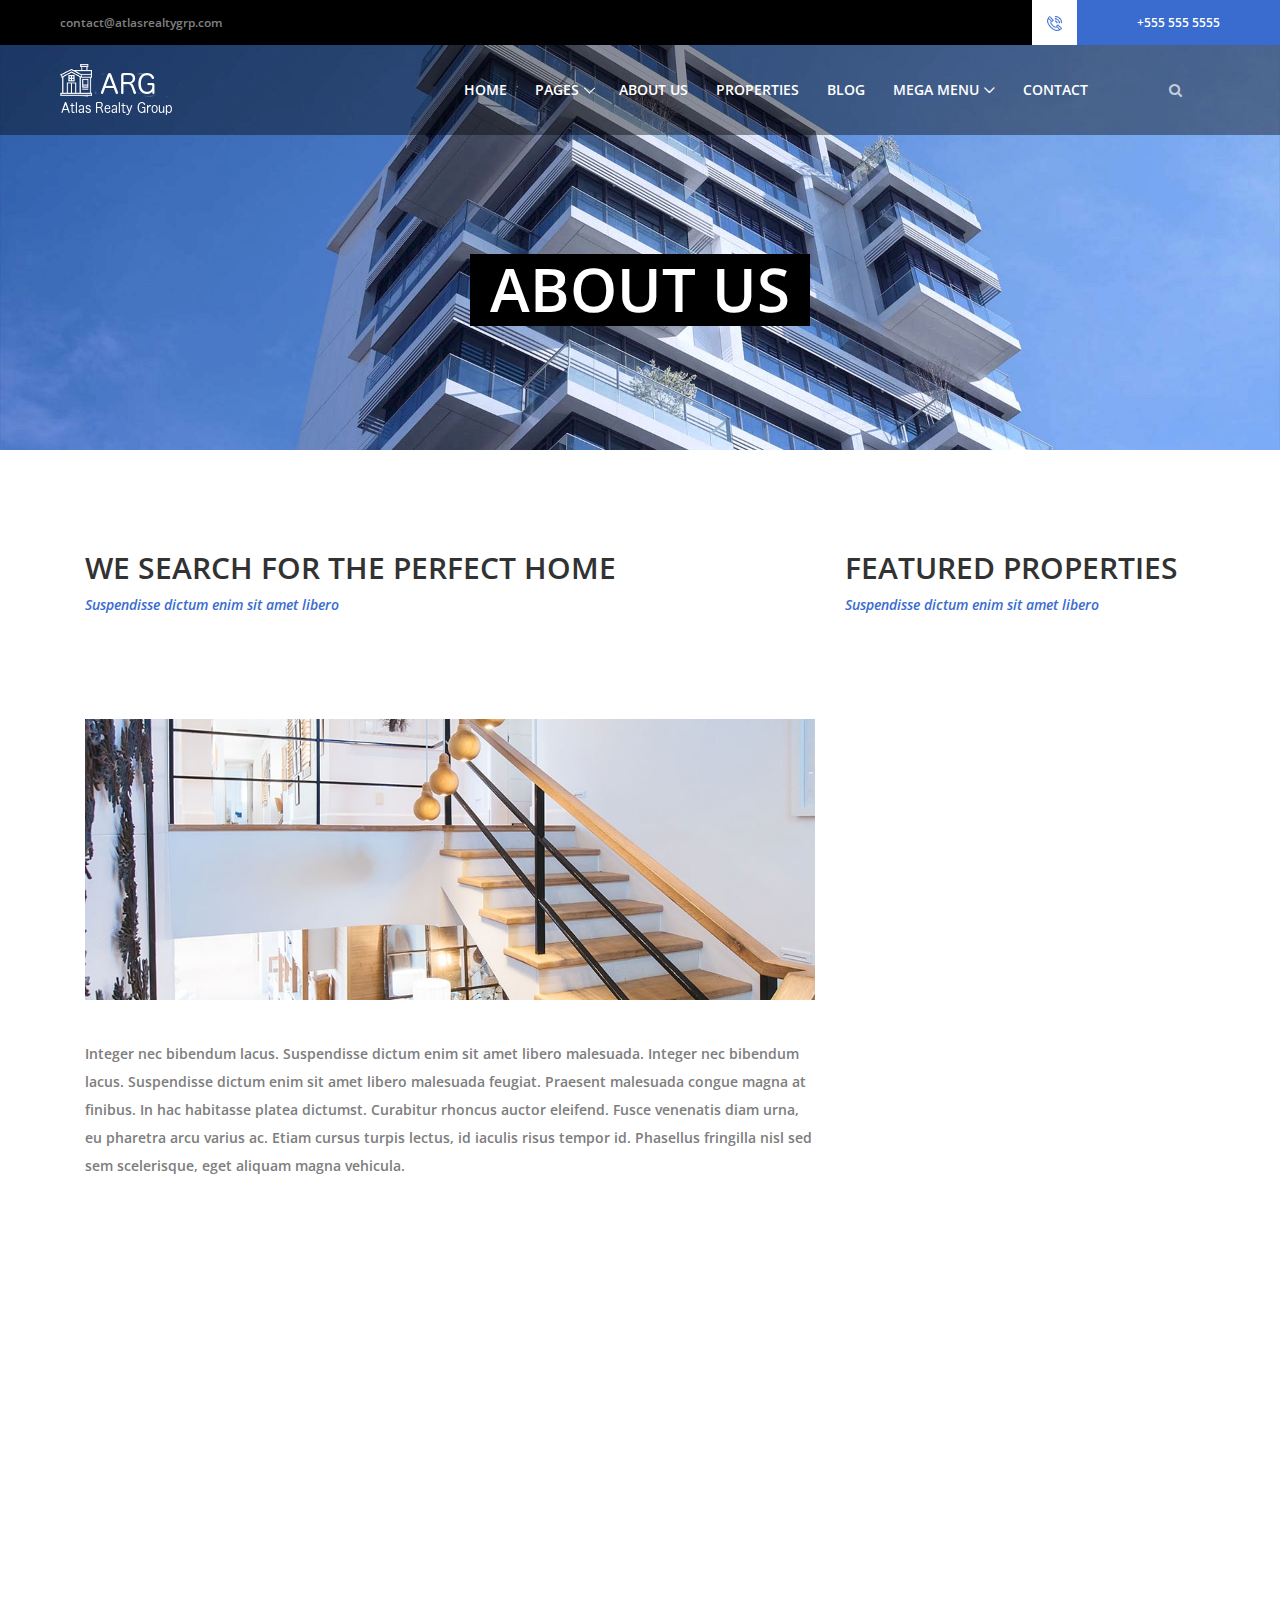
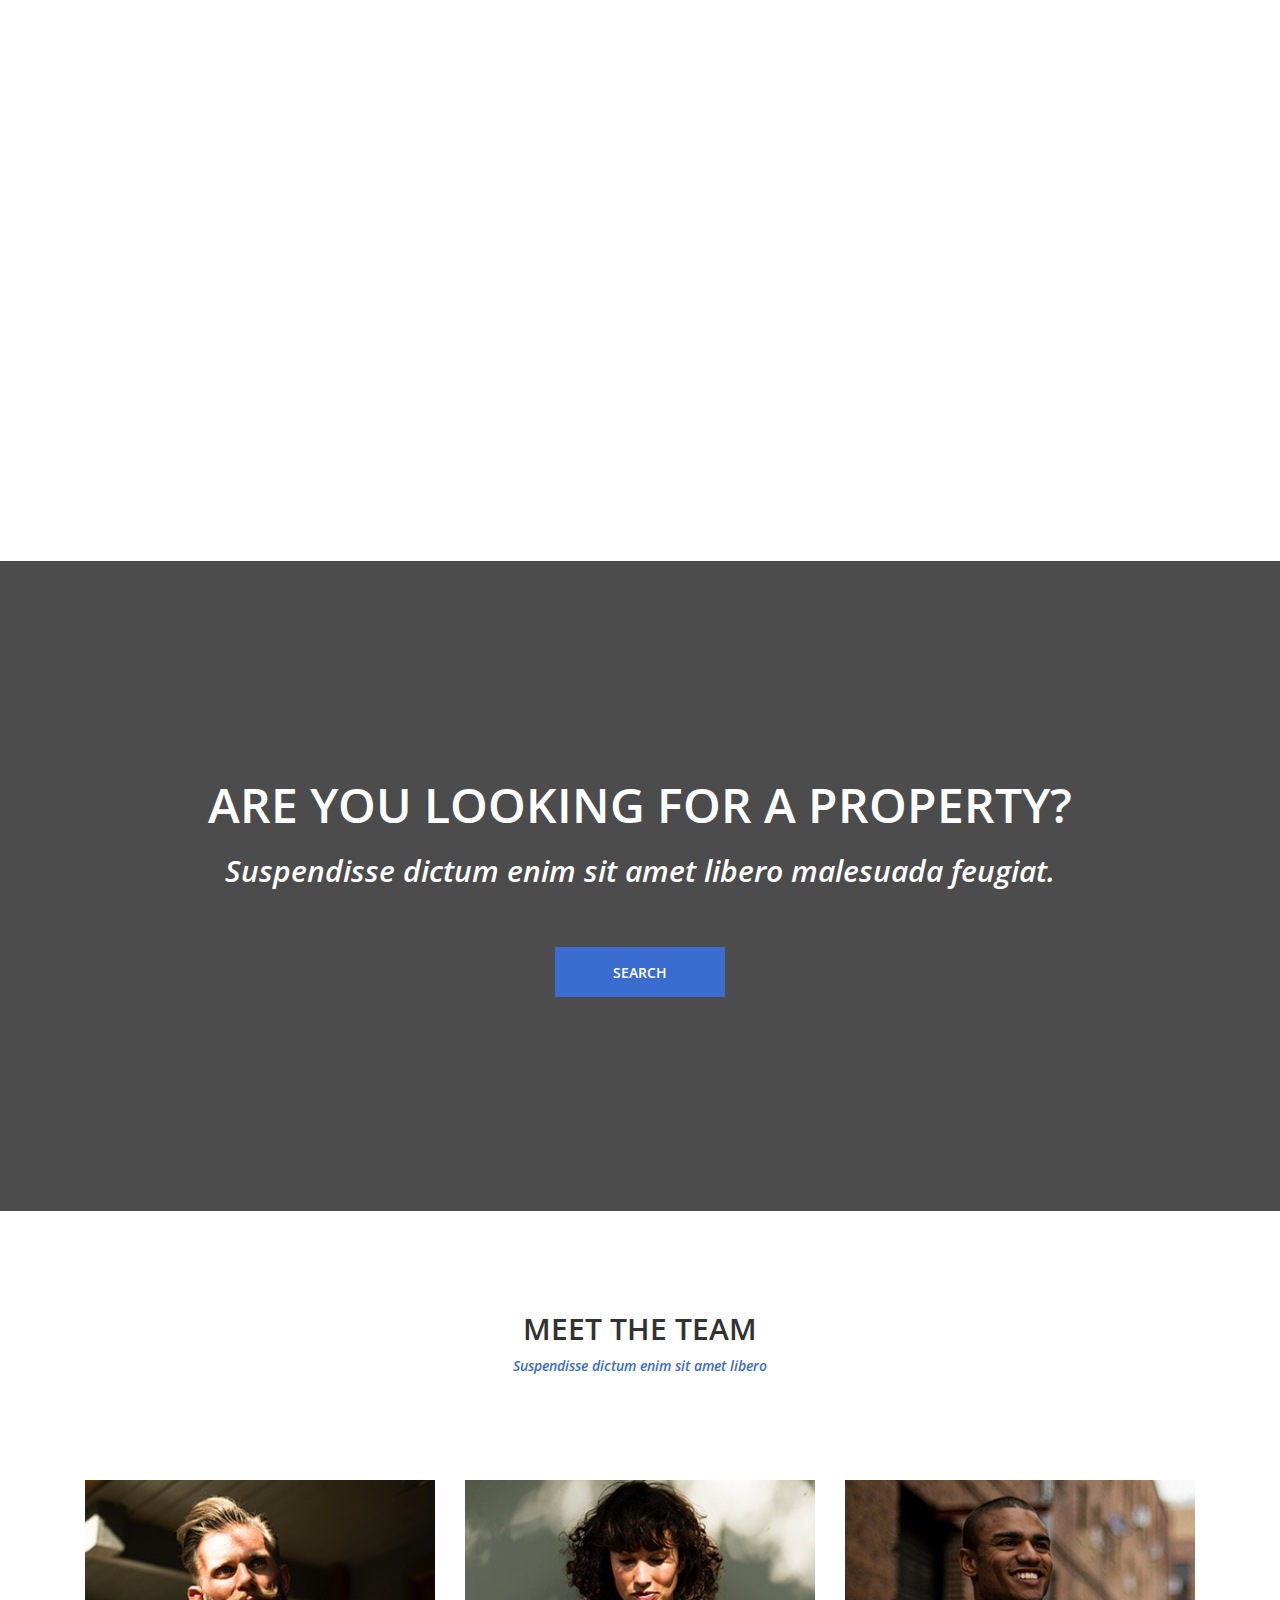
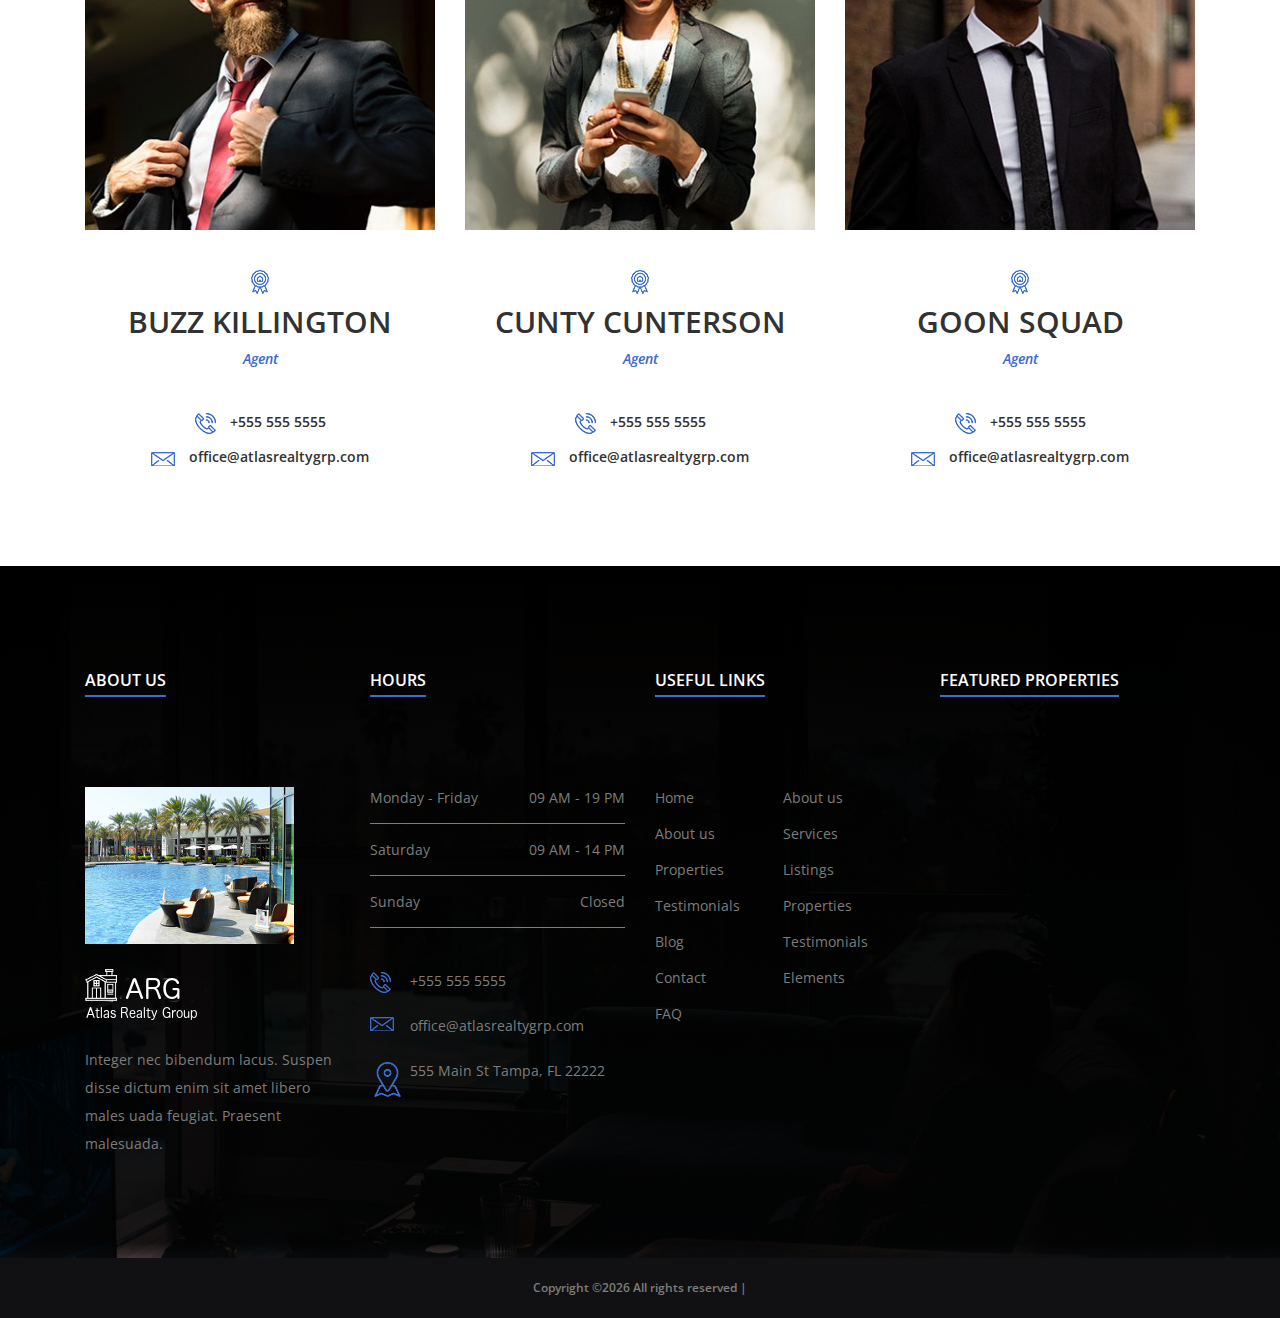
==== commit 4c561ce1: "Add files via upload" ====
--- a/about-us.html
+++ b/about-us.html
@@ -9,7 +9,7 @@
     <!-- The above 4 meta tags *must* come first in the head; any other head content must come *after* these tags -->
 
     <!-- Title  -->
-    <title>South - Real Estate Agency Template | About Us</title>
+    <title>Atlas Realty Group - Real Estate Agency Template | About Us</title>
 
     <!-- Favicon  -->
     <link rel="icon" href="img/core-img/favicon.ico">
@@ -560,7 +560,7 @@
     <!-- ##### Footer Area End ##### -->
 
     <!-- jQuery (Necessary for All JavaScript Plugins) -->
-    <script src="js/jquery/jquery-2.2.4.min.js"></script>
+    <script src="js/jquery/jquery-3.2.1.min.js"></script>
     <!-- Popper js -->
     <script src="js/popper.min.js"></script>
     <!-- Bootstrap js -->
--- a/style.css
+++ b/style.css
@@ -1,7 +1,7 @@
 /* [ -- Master Stylesheet -- ] */
 /* ##################################################
 
-:: Template Name: South - Real Estate Agency Template
+:: Template Name: Atlas Realty Group - Real Estate Agency Template
 :: Author:
 :: Author URL: https://.com
 :: Version: 1.0
@@ -17,7 +17,7 @@
 :: 4.0 Preloader Area CSS
 :: 5.0 Scroll Up Area CSS
 :: 6.0 Section Heading Area CSS
-:: 7.0 South Button CSS
+:: 7.0 Atlas Realty Group Button CSS
 :: 8.0 Header Area CSS
 :: 9.0 Welcome Area CSS
 :: 10.0 Advanced Search Area
@@ -371,7 +371,7 @@
     margin-bottom: 0;
     font-style: italic; }
 
-/* :: 7.0 South Button CSS */
+/* :: 7.0 Atlas Realty Group Button CSS */
 .south-btn {
   position: relative;
   z-index: 1;
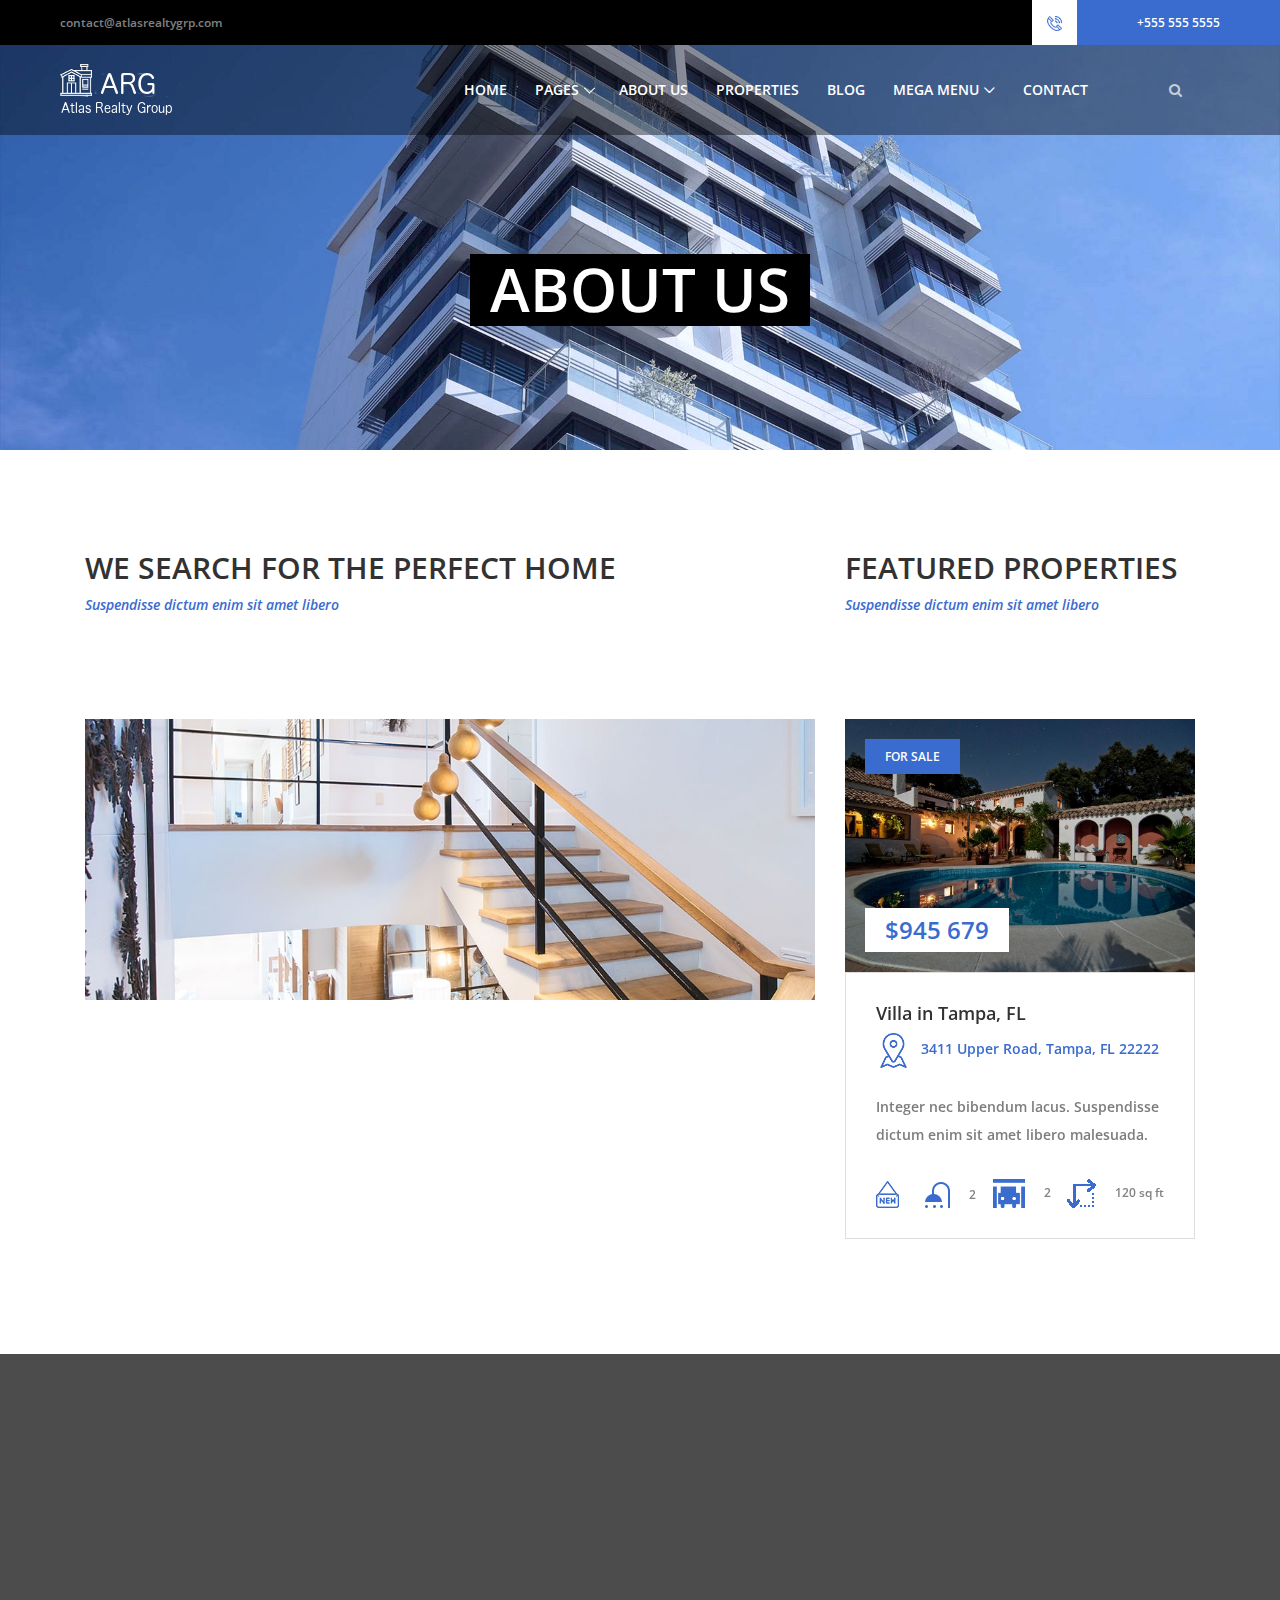
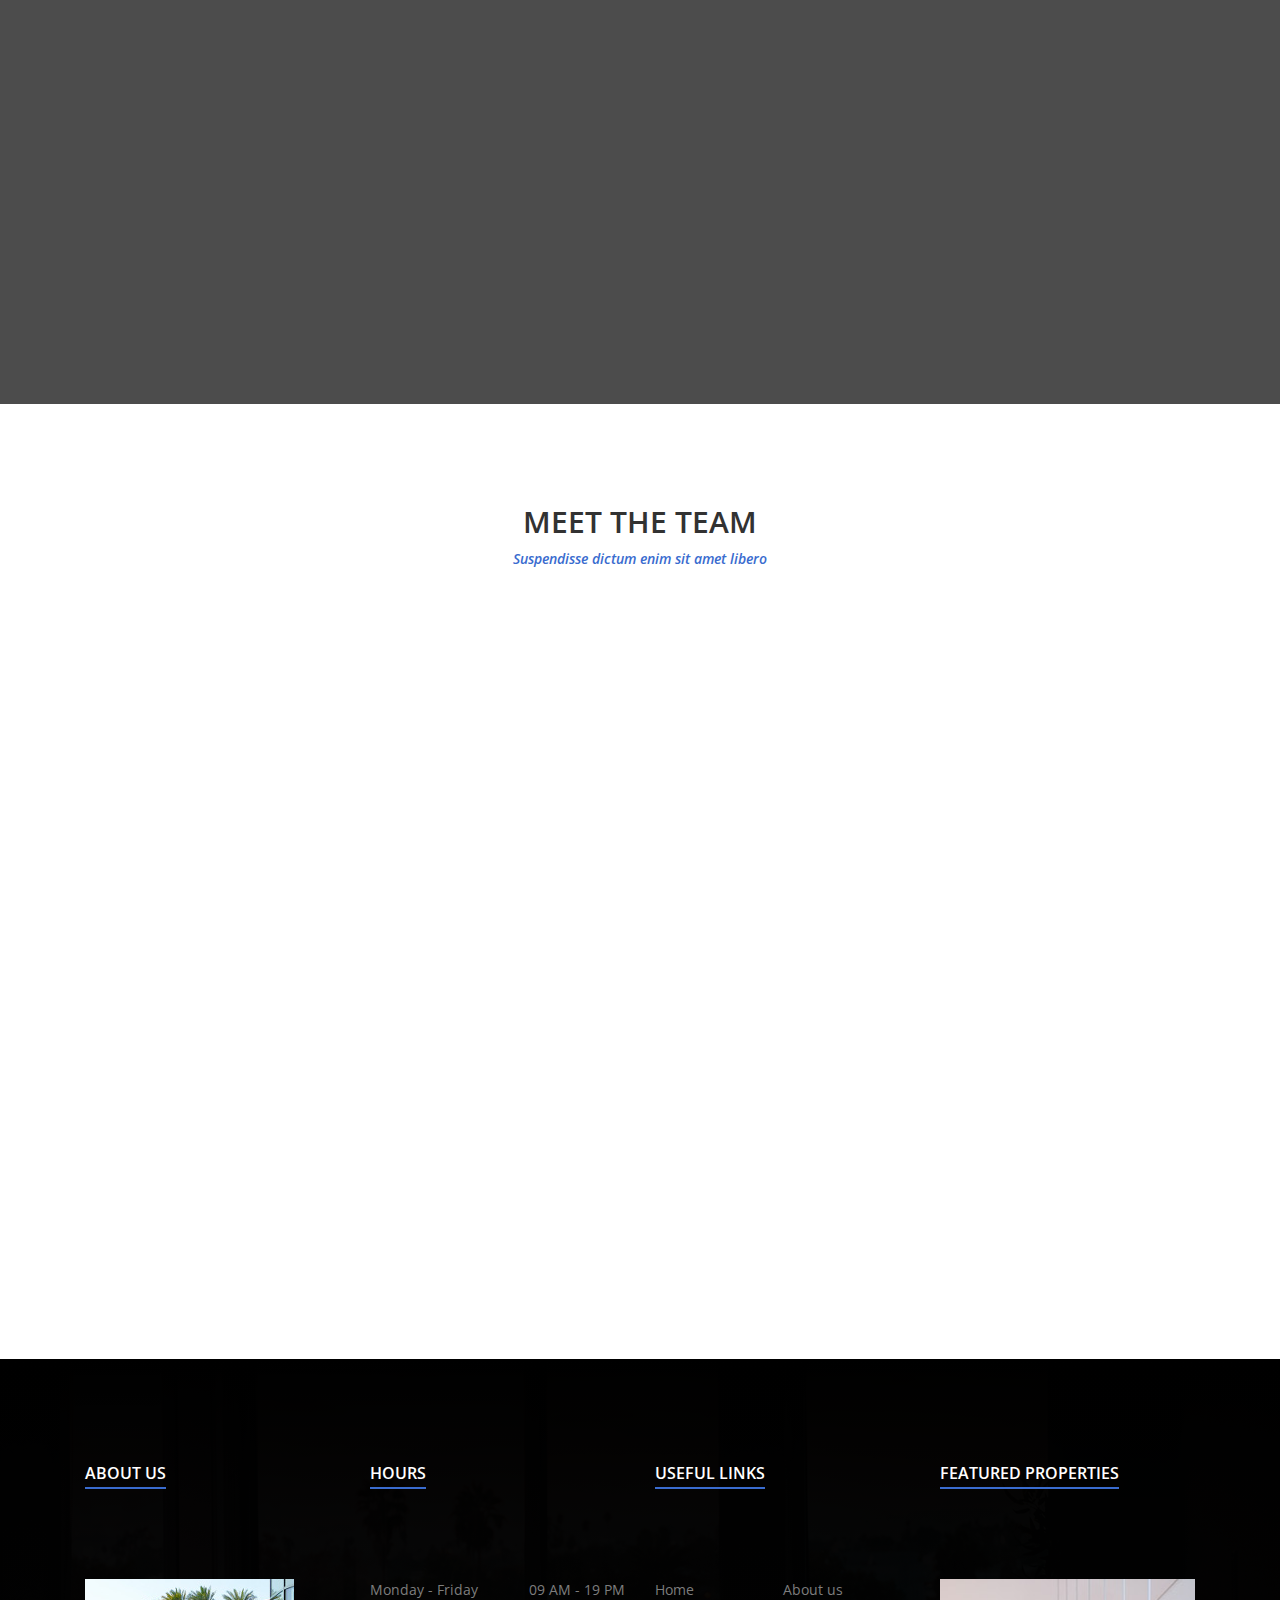
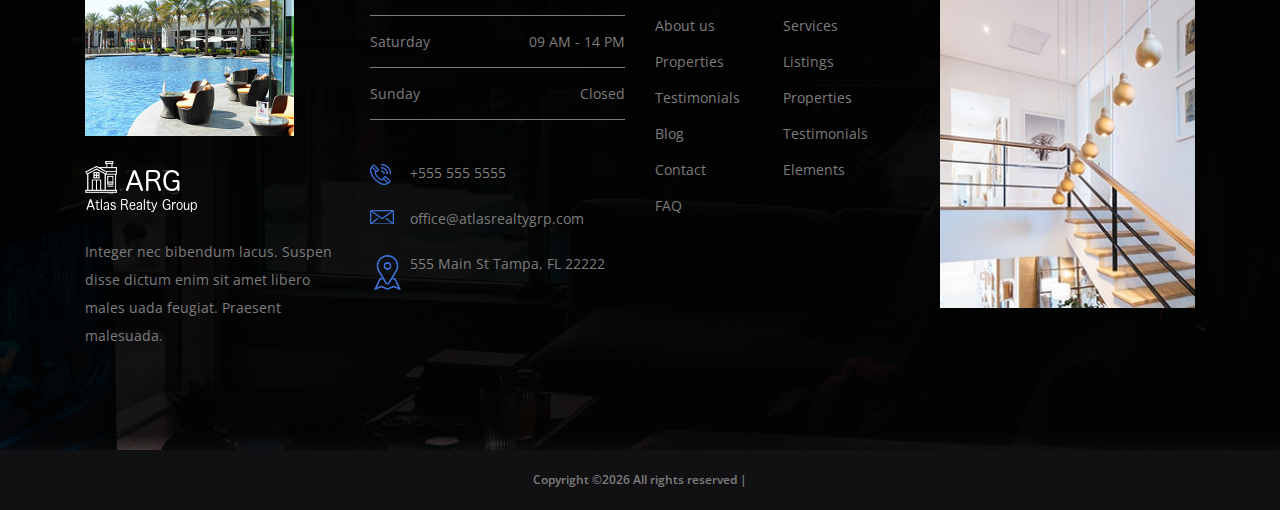
==== commit 7a6e0a09: "Add files via upload" ====
--- a/about-us.html
+++ b/about-us.html
@@ -560,7 +560,10 @@
     <!-- ##### Footer Area End ##### -->
 
     <!-- jQuery (Necessary for All JavaScript Plugins) -->
-    <script src="js/jquery/jquery-3.2.1.min.js"></script>
+    <script
+  src="https://code.jquery.com/jquery-2.2.4.min.js"
+  integrity="sha256-BbhdlvQf/xTY9gja0Dq3HiwQF8LaCRTXxZKRutelT44="
+  crossorigin="anonymous"></script>
     <!-- Popper js -->
     <script src="js/popper.min.js"></script>
     <!-- Bootstrap js -->
